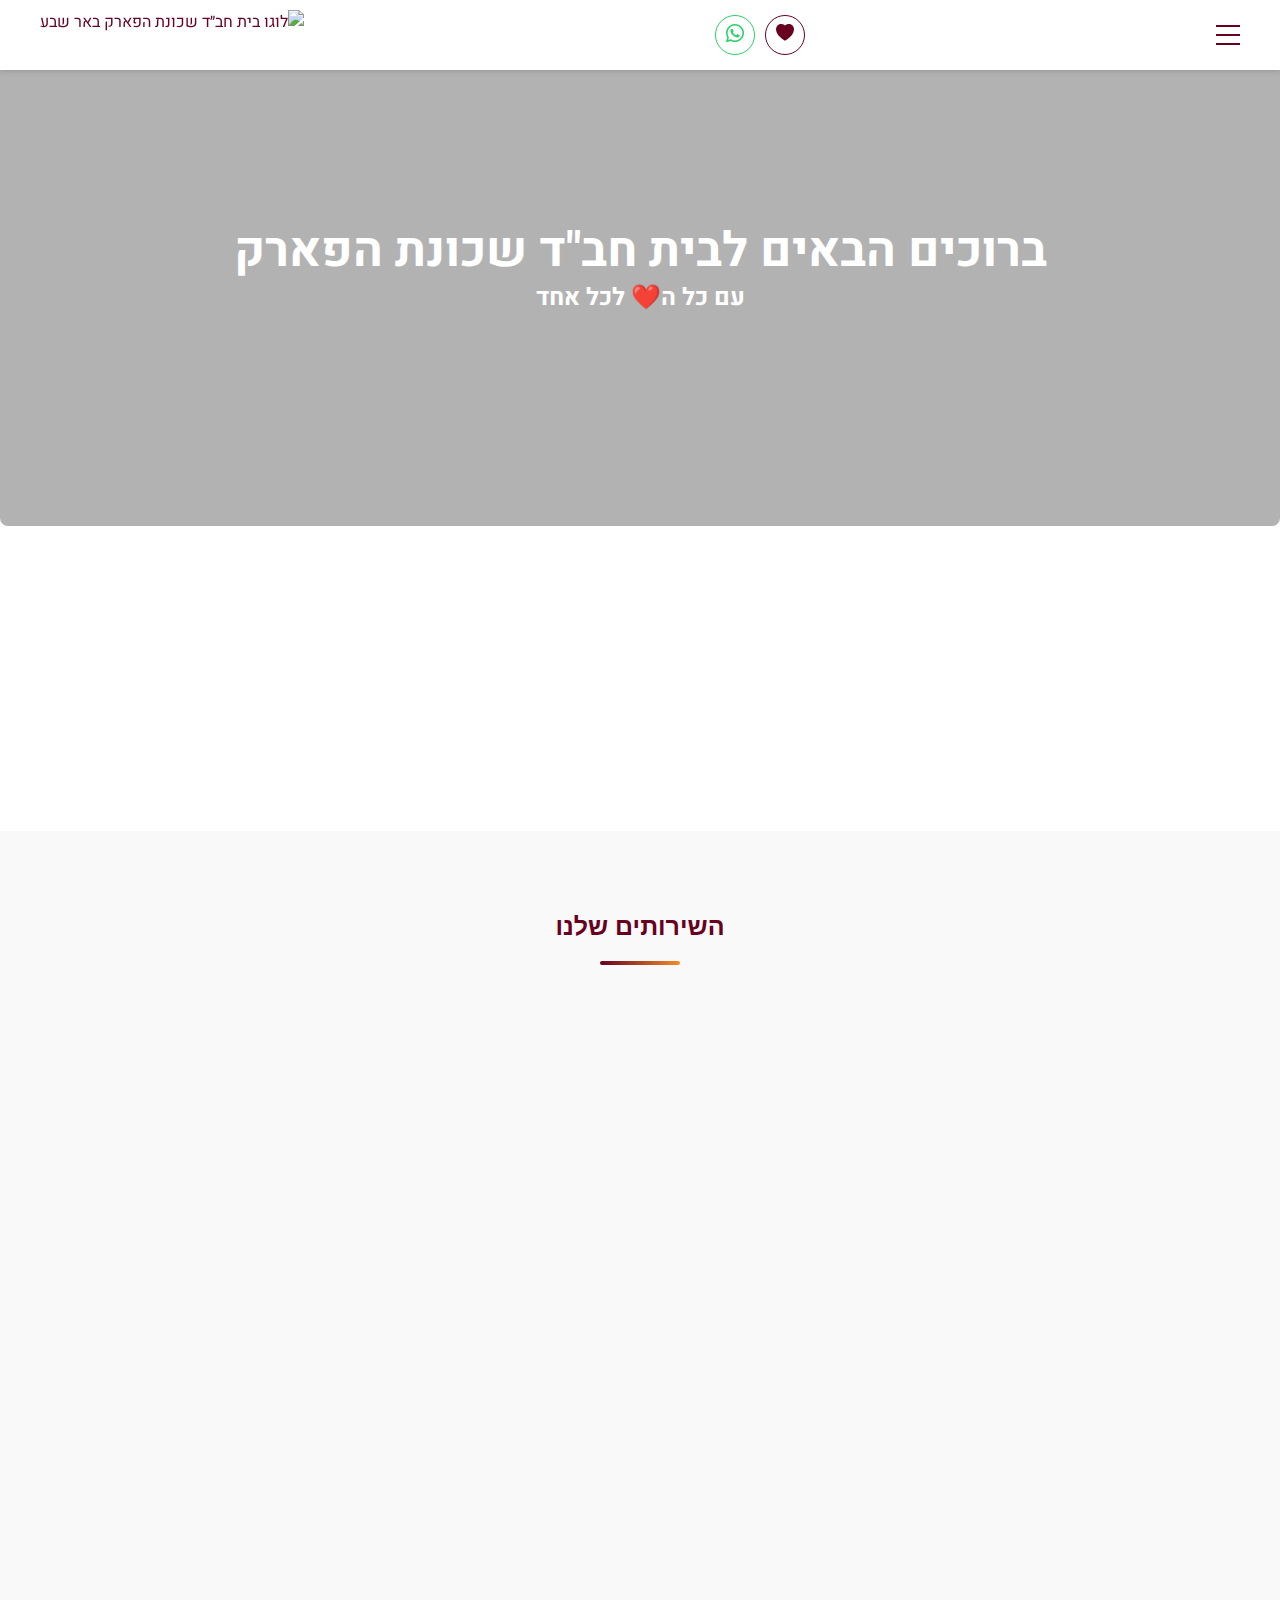
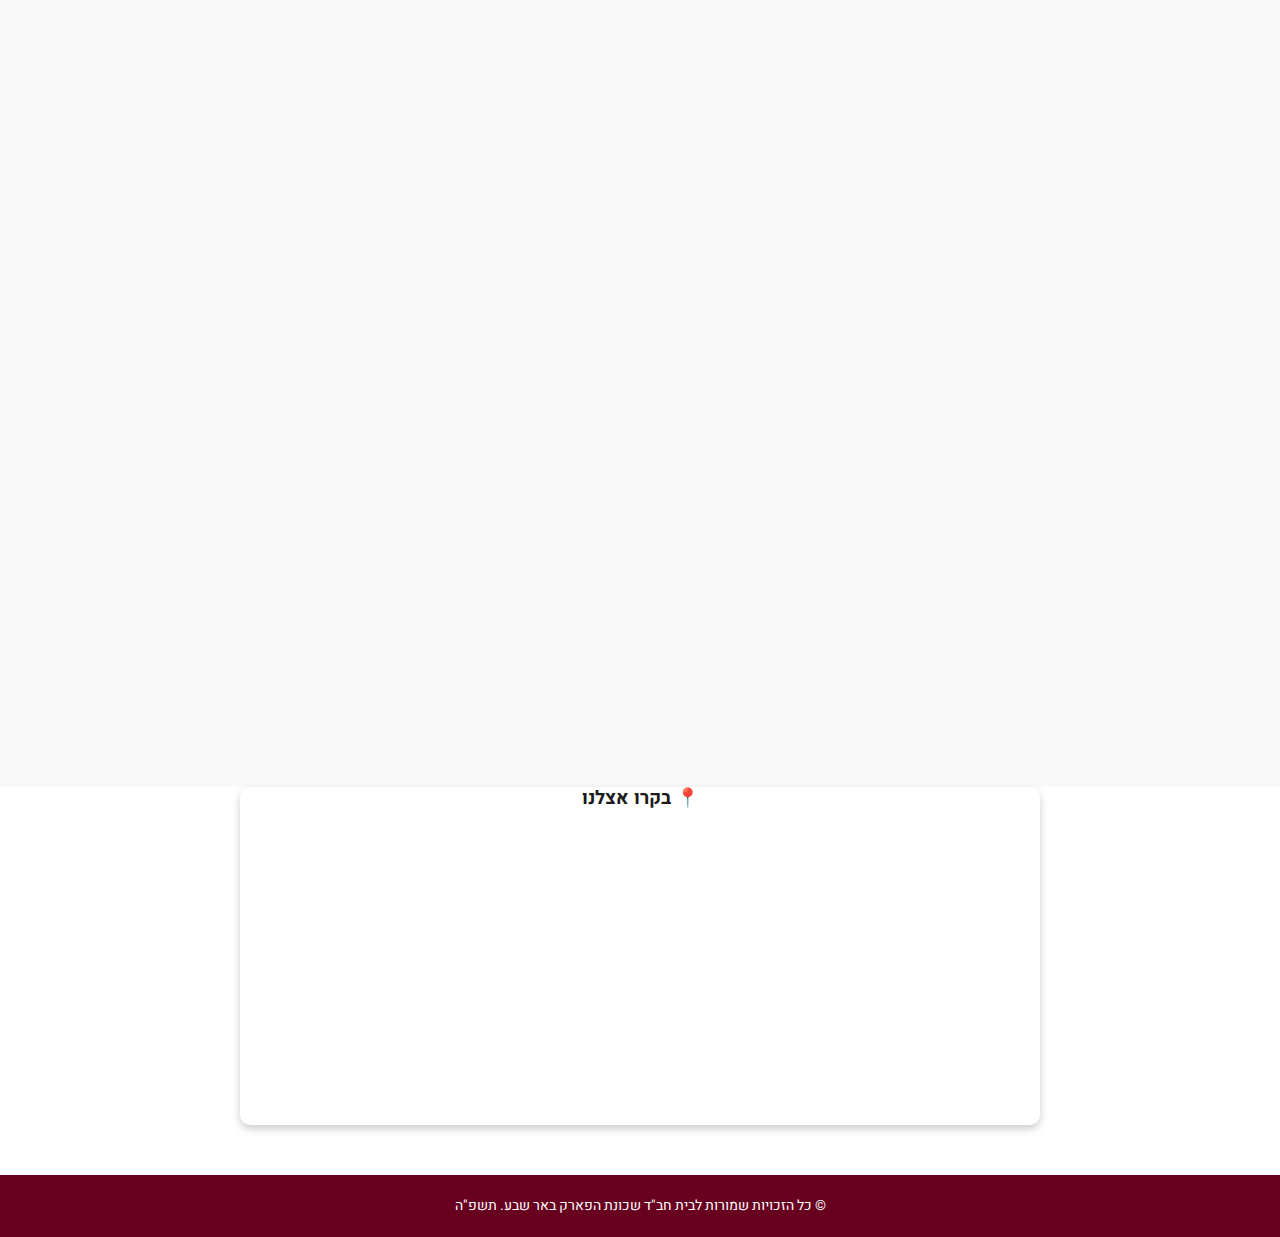
==== index.html @ 52f81f4c "Update index.html" ====
<!DOCTYPE html>
<html lang="he" dir="rtl">
<head>
 <meta charset="UTF-8">
   <! מניעת זום במסך>
 <meta name="viewport" content="width=device-width, initial-scale=1.0, maximum-scale=1.0, user-scalable=no">
    <meta name="viewport" content="width=device-width, initial-scale=1.0">
    <title>בית חב"ד שכונת הפארק באר שבע</title>

   <!-- Open Graph meta tags for social media preview -->
<meta property="og:title" content="בית חב״ד שכונת הפארק">
<meta property="og:description" content="הצטרפו לפעילויות של בית חב״ד שכונת הפארק.">
<meta property="og:image" content="https://drive.google.com/uc?export=view&id=1XW2-8nyJEp10tHEIlPcN3ogsniH0EVhM">
<meta property="og:url" content="https://www.chbapark.org">

<meta property="og:type" content="website">
<link rel="icon" type="image/png" href="https://drive.google.com/uc?export=view&id=1XHDVPcWRcbyX78EOg3Digzhpw8RfYaeX">

<!-- Twitter Card meta tags -->
<meta name="twitter:card" content="summary_large_image">
<meta name="twitter:title" content="בית חב״ד שכונת הפארק">
<meta name="twitter:description" content="הצטרפו לפעילויות ולשירותים של בית חב״ד שכונת הפארק.">
<meta name="twitter:image" content="https://drive.google.com/uc?export=view&id=1XW2-8nyJEp10tHEIlPcN3ogsniH0EVhM">
<meta name="twitter:url" content="https://www.chbapark.org">>

 
    <link rel="icon" href="https://drive.google.com/file/d/1XHDVPcWRcbyX78EOg3Digzhpw8RfYaeX/view?usp=drivesdk">
    
    <!-- גופנים -->
    <link rel="preconnect" href="https://fonts.googleapis.com">
    <link rel="preconnect" href="https://fonts.gstatic.com" crossorigin>
    <link href="https://fonts.googleapis.com/css2?family=Heebo:wght@300;400;500;700&display=swap" rel="stylesheet">
    
    <!-- אייקונים -->
    <link rel="stylesheet" href="https://cdn.jsdelivr.net/npm/bootstrap-icons@1.11.1/font/bootstrap-icons.css">
    
    <!-- CSS -->
    <link rel="stylesheet" href="css/style.css">
<!-- שינוי צבע הניווט בדפדפן -->
<meta name="theme-color" content="#680020">
<meta name="msapplication-navbutton-color" content="#680020">
<meta name="apple-mobile-web-app-status-bar-style" content="#680020">
</head>
<body>
  <!-- הדר -->
<header class="header">
    <div class="header-container">
        <!-- המבורגר (נשאר מצד ימין) -->
        <button class="hamburger-menu" aria-label="תפריט">
            <span></span>
            <span></span>
            <span></span>
        </button>
        
        <!-- תפריט שנפתח -->
        <nav class="main-nav">
            <ul class="nav-menu">
                <li><a href="index.html">דף הבית</a></li>
                <li><a href="about.html">אודות</a></li>
                <li><a href="donate.html">תרומות</a></li>
                <li><a href="contact.html">צור קשר</a></li>
                <li><a href="bar-mitzvah.html">תכנית בר מצווה</a></li>
                <li><a href="synagogue.html">בית כנסת</a></li>
                <li><a href="mezuzah-check.html">בדיקת מזוזות</a></li>
                <li><a href="baby-gift.html">פינוק ליולדת</a></li>
            </ul>
            <div class="nav-overlay"></div>
        </nav>
        
        <!-- אייקוני קישורים (מרכז) -->
        <div class="header-actions">
            <a href="https://app.icount.co.il/m/104dc" class="action-button donate-button" aria-label="תרומה">
                <i class="bi bi-heart-fill"></i>
            </a>
            <a href="https://wa.me/+9720503999262" class="action-button whatsapp-button" aria-label="וואטסאפ">
                <i class="bi bi-whatsapp"></i>
            </a>
        </div>
        
        <!-- לוגו (שמאל) -->
        <a href="index.html" class="logo">
            <img src="https://raw.githubusercontent.com/mendyss/chbapark-website/main/images/logo%20trans.svg" alt="לוגו בית חב״ד שכונת הפארק באר שבע">
        </a>
    </div>
</header>
 
    <main>
       <!-- ======== [START] SLIDER SECTION ======== -->
<section class="slider">
  <!-- קונטיינר השקפים -->
  <div class="slider-container">
    <!-- שקף ראשון (פעיל כברירת מחדל) -->
    <div class="slide active" 
      style="background-image: url('https://raw.githubusercontent.com/mendyss/chbapark-website/main/images/SYN%20Beer%20Sheva-20.jpg');">
    </div>
    
    <!-- שקף שני -->
    <div class="slide" 
      style="background-image: url('https://raw.githubusercontent.com/mendyss/chbapark-website/main/images/synagog.jpg');">
    </div>
    
    <!-- שקף שלישי -->
    <div class="slide" 
      style="background-image: url('https://raw.githubusercontent.com/mendyss/chbapark-website/main/images/376ee636-b873-4aec-b46b-e3f5a3b596c2.JPG');">
    </div>
  </div>

  <!-- טקסט מעל הסליידר (Overlay) -->
  <div class="slider-overlay">
    <h1>ברוכים הבאים לבית חב"ד שכונת הפארק</h1>
    <h2>עם כל ה<span class="heart">❤️</span> לכל אחד</h2>
  </div>
</section>
<!-- ======== [END] SLIDER SECTION ======== -->

<!-- ======== [START] TIMES CARDS SECTION ======== -->
<section class="times-cards container">
  <div class="cards-wrapper">
    
    <!-- כרטיסייה 1: זמני תפילות -->
    <div class="time-card">
      <h3>זמני תפילות</h3>
      <p>שחרית: 06:15</p>
      <p>ערבית: 20:00</p>
    </div>
    
    <!-- כרטיסייה 2: זמני שיעורים -->
    <div class="time-card">
      <h3>זמני שיעורים</h3>
      <p>גמרא: ראשון 20:15</p>
      <p>תניא לנשים: שלישי 20:45</p>
    </div>
    
<div class="time-card">
  <!-- הכותרת תתעדכן אוטומטית בג'אווהסקריפט -->
  <h3 id="shabbatTitle">זמני השבת פרשת ???</h3>
  <p id="candleTime"></p>
  <p id="havdalahTime"></p>
</div>

    <!-- כרטיסייה 3: זמני שבת (סטטית) -->
    <div class="time-card">
      <h3>זמני שבת</h3>
      <p>כניסת שבת: n/a:00</p>
      <p>צאת שבת: n/a:15</p>
    </div>

  </div>
</section>
<!-- ======== [END] TIMES CARDS SECTION ======== -->
        
<!-- תחילת קוד כרטיסיות השירותים -->
<section class="services-section">
  <div class="container">
    <h2 class="section-title">השירותים שלנו</h2>
    <div class="services-grid">
      <!-- בית כנסת -->
      <div class="service-card" data-delay="0">
        <div class="card-icon">
          <i class="bi bi-house-heart-fill"></i>
        </div>
        <h3 class="card-title">בית כנסת</h3>
        <p class="card-description">תפילות ברוח חב"ד, מניין קבוע ואווירה משפחתית חמה לכל אחד ואחת מהקהילה.</p>
        <a href="synagogue.html" class="card-link">פרטים נוספים</a>
      </div>

      <!-- אירועי שיא -->
      <div class="service-card" data-delay="100">
        <div class="card-icon">
          <i class="bi bi-calendar-event-fill"></i>
        </div>
        <h3 class="card-title">אירועי שיא בחגים</h3>
        <p class="card-description">חוויות חגים מיוחדות למשפחה כולה, עם פעילויות, סעודות חג ותכניות לילדים.</p>
        <a href="#" class="card-link">ראו אירועים קרובים</a>
      </div>

      <!-- שיעורי תורה -->
      <div class="service-card" data-delay="200">
        <div class="card-icon">
          <i class="bi bi-book-fill"></i>
        </div>
        <h3 class="card-title">שיעורי תורה</h3>
        <p class="card-description">מגוון שיעורים שבועיים לכל הרמות, הניתנים באווירה פתוחה ומעשירה.</p>
        <a href="#" class="card-link">לוח שיעורים</a>
      </div>

      <!-- בר מצווה -->
      <div class="service-card" data-delay="300">
        <div class="card-icon">
          <i class="bi bi-award-fill"></i>
        </div>
        <h3 class="card-title">הכנה לבר מצווה</h3>
        <p class="card-description">ליווי אישי ומקצועי לקראת היום המיוחד, כולל לימוד קריאה בתורה והנחת תפילין.</p>
        <a href="bar-mitzvah.html" class="card-link">פרטי התכנית</a>
      </div>

      <!-- ערבי נשים -->
      <div class="service-card" data-delay="400">
        <div class="card-icon">
          <i class="bi bi-people-fill"></i>
        </div>
        <h3 class="card-title">ערבי נשים</h3>
        <p class="card-description">פעילויות וסדנאות מיוחדות לנשים, לחיזוק הקשר החברתי והרוחני בקהילה.</p>
        <a href="#" class="card-link">לפעילויות הקרובות</a>
      </div>

      <!-- סיוע כלכלי -->
      <div class="service-card" data-delay="500">
        <div class="card-icon">
          <i class="bi bi-heart-fill"></i>
        </div>
        <h3 class="card-title">סיוע כלכלי למשפחות</h3>
        <p class="card-description">תמיכה במשפחות נזקקות בסל מזון, מלגות לימודים ועזרה בהוצאות מיוחדות.</p>
        <a href="#" class="card-link">איך לקבל או לתרום</a>
      </div>

      <!-- רב עד הבית -->
      <div class="service-card" data-delay="600">
        <div class="card-icon">
          <i class="bi bi-house-door-fill"></i>
        </div>
        <h3 class="card-title">רב עד הבית</h3>
        <p class="card-description">שירות ביקורי בית בכל מעגל החיים - מברית, בר מצווה ועד אירועי אבל ושמחה.</p>
        <a href="#" class="card-link">תיאום ביקור</a>
      </div>

      <!-- בדיקת מזוזות -->
      <div class="service-card" data-delay="700">
        <div class="card-icon">
          <i class="bi bi-shield-fill-check"></i>
        </div>
        <h3 class="card-title">בדיקת ומכירת תפילין ומזוזות</h3>
        <p class="card-description">שירות מקצועי לבדיקת כשרות מזוזות ותפילין, וייעוץ ברכישת חדשים.</p>
        <a href="mezuzah-check.html" class="card-link">תיאום בדיקה</a>
      </div>

      <!-- פינוק ליולדת -->
      <div class="service-card" data-delay="800">
        <div class="card-icon">
          <i class="bi bi-gift-fill"></i>
        </div>
        <h3 class="card-title">פינוק ליולדת</h3>
        <p class="card-description">מיזם קהילתי לשמח יולדות חדשות עם מארז פינוקים ביתי ותמיכה בימים הראשונים.</p>
        <a href="baby-gift.html" class="card-link">פרטים והרשמה</a>
      </div>

      <!-- פעילות במוסדות חינוך -->
      <div class="service-card" data-delay="900">
        <div class="card-icon">
          <i class="bi bi-mortarboard-fill"></i>
        </div>
        <h3 class="card-title">פעילות במוסדות חינוך</h3>
        <p class="card-description">פעילויות חגים, שיעורים ותכניות מיוחדות בבתי ספר וגני ילדים באזור.</p>
        <a href="#" class="card-link">לתיאום ביקור</a>
      </div>

      <!-- קייטנת חב"ד -->
      <div class="service-card" data-delay="1000">
        <div class="card-icon">
          <i class="bi bi-sun-fill"></i>
        </div>
        <h3 class="card-title">קייטנת חב"ד בקיץ</h3>
        <p class="card-description">קייטנה ערכית ומהנה לילדים בחופשת הקיץ, עם פעילויות, טיולים ולימוד בכיף.</p>
        <a href="#" class="card-link">מידע והרשמה</a>
      </div>
    </div>
  </div>
</section>
<!-- סיום קוד כרטיסיות השירותים -->

<!-- מפת גוגל מעוצבת -->
<div class="map-container">
    <h3 style="margin-bottom: 10px;">📍 בקרו אצלנו</h3>
    <iframe 
        src="https://www.google.com/maps/embed?pb=!1m18!1m12!1m3!1d3411.6667747627944!2d34.81854042578266!3d31.229960161435063!2m3!1f0!2f0!3f0!3m2!1i1024!2i768!4f13.1!3m3!1m2!1s0x1502663283b1bd69%3A0x1d63157eb249ae8c!2z16DXl9ecINeT15zXmdeV16ogMTYsINeR15DXqCDXqdeR16I!5e0!3m2!1siw!2sil!4v1739790643242!5m2!1siw!2sil" 
        width="90%" height="34vh" 
        style="border:0; border-radius: 10px;" 
        allowfullscreen="" loading="lazy" 
        referrerpolicy="no-referrer-when-downgrade">
    </iframe>
</div>

<!-- CSS לעיצוב -->
<style>
    .map-container {
        max-width: 800px;
        margin: auto;
        text-align: center;
        border-radius: 10px;
        overflow: hidden;
        box-shadow: 0px 4px 8px rgba(0, 0, 0, 0.2);
    }
    .map-container iframe {
        height: 33vh; /* שליש מסך */
    }
</style>

    <!-- פוטר -->
    <footer class="footer">
        <div class="footer-content">
            <p class="copyright">© כל הזכויות שמורות לבית חב"ד שכונת הפארק באר שבע. תשפ"ה</p>
        </div>
    </footer>

    <!-- JavaScript -->
    <script src="js/script.js"></script>
</body>
</html>
---- css/style.css ----
/* === בסיס === */
:root {
    /* צבעי המותג */
    --color-primary: rgb(104, 0, 32); /* PANTONE 7421 C - אדום יין */
    --color-secondary: rgb(245, 140, 40); /* PANTONE 716 C - כתום */
    --color-white: #ffffff;
    --color-black: #1c1c1c;
    --color-gray: #f7f7f7;
    --color-gray-dark: #555555;
    --color-whatsapp: #25D366;

    /* משתנים נוספים */
    --border-radius: 8px;
    --shadow: 0 4px 6px rgba(0, 0, 0, 0.05), 0 1px 3px rgba(0, 0, 0, 0.1);
    --transition: all 0.3s ease;
}

@font-face {
    font-family: 'FB Hachaluzim';
    src: url('../fonts/FBHachaluzim-Regular.otf') format('opentype');
    font-weight: normal;
    font-style: normal;
    font-display: swap;
}

* {
    margin: 0;
    padding: 0;
    box-sizing: border-box;
}

html {
    font-size: 62.5%; /* 1rem = 10px */
    scroll-behavior: smooth;
}

body {
    font-family: 'Heebo', sans-serif;
    font-size: 1.6rem;
    line-height: 1.6;
    color: var(--color-black);
    background-color: var(--color-white);
    overflow-x: hidden;
    direction: rtl;
}

h1, h2, h3, h4, h5, h6 {
    font-family: 'FB Hachaluzim', 'Heebo', sans-serif;
    font-weight: 700;
    line-height: 1.2;
    margin-bottom: 1.5rem;
}

a {
    text-decoration: none;
    color: var(--color-primary);
    transition: var(--transition);
}

a:hover {
    color: var(--color-secondary);
}

img {
    max-width: 100%;
    height: auto;
    display: block;
}

ul {
    list-style: none;
}

.container {
    width: 100%;
    max-width: 1200px;
    margin: 0 auto;
    padding: 0 2rem;
}

/* === הדר === */
.header {
    position: fixed;
    top: 0;
    left: 0;
    right: 0;
    width: 100%;
    background-color: var(--color-white);
    box-shadow: var(--shadow);
    z-index: 1000;
    transition: var(--transition);
}

.header-container {
    display: flex;
    justify-content: space-between;
    align-items: center;
    height: 7rem;
    padding: 0 2rem;
}

/* לוגו */
.logo {
    position: relative;
    z-index: 1002;
}

.logo img {
    height: 5rem;
    width: auto;
}

/* המבורגר */
.hamburger-menu {
    display: flex;
    flex-direction: column;
    justify-content: space-between;
    width: 2.4rem;
    height: 2rem;
    background: transparent;
    border: none;
    cursor: pointer;
    padding: 0;
    z-index: 1002;
    order: -1; /* מעביר את ההמבורגר לצד ימין */
}

.hamburger-menu span {
    width: 100%;
    height: 2px;
    background-color: var(--color-primary);
    transition: var(--transition);
}

.hamburger-menu.active span:nth-child(1) {
    transform: translateY(9px) rotate(45deg);
}

.hamburger-menu.active span:nth-child(2) {
    opacity: 0;
}

.hamburger-menu.active span:nth-child(3) {
    transform: translateY(-9px) rotate(-45deg);
}

/* תפריט ניווט */
.main-nav {
    position: fixed;
    top: 0;
    right: -100%;
    width: 100%;
    height: 100vh;
    background-color: rgba(255, 255, 255, 0.95);
    transition: var(--transition);
    z-index: 1001;
    display: flex;
    align-items: center;
    justify-content: center;
}

.main-nav.active {
    right: 0;
}

.nav-menu {
    display: flex;
    flex-direction: column;
    align-items: center;
    gap: 2rem;
    z-index: 2;
}

.nav-menu li a {
    font-size: 2.2rem;
    font-weight: 500;
    color: var(--color-primary);
    display: inline-block;
    padding: 1rem 2rem;
    border: 1px solid transparent;
    border-radius: var(--border-radius);
    transition: var(--transition);
}

.nav-menu li a:hover {
    border-color: var(--color-primary);
    background-color: rgba(104, 0, 32, 0.05);
}

/* כפתורי פעולה */
.header-actions {
    display: flex;
    align-items: center;
    gap: 1rem;
}

.action-button {
    display: flex;
    align-items: center;
    justify-content: center;
    width: 4rem;
    height: 4rem;
    border-radius: 50%;
    /* רקע שקוף ומסגרת דקה כברירת מחדל */
    background-color: transparent;
    color: var(--color-white);
    font-size: 1.8rem;
    border: 1px solid currentColor; /* במקום סתם border: 1px solid */
    transition: var(--transition);
}

/* תרומה – קו בורדו כברירת מחדל */
.donate-button {
    background-color: transparent;         /* שקוף כברירת מחדל */
    border-color: var(--color-primary);    /* המסגרת בבורדו */
    color: var(--color-primary);           /* טקסט ומסגרת באותו צבע */
}

/* במעבר עכבר נשאר שקוף (אין מילוי) */
.donate-button:hover {
    background-color: transparent;
    color: var(--color-primary);
}

/* בלחיצה (active) הכפתור מתמלא בצבע */
.donate-button:active {
    background-color: var(--color-primary);
    color: var(--color-white);
}

/* וואטסאפ – קו ירוק כברירת מחדל */
.whatsapp-button {
    background-color: transparent;         
    border-color: var(--color-whatsapp);   
    color: var(--color-whatsapp);          
}

/* מעבר עכבר נשאר שקוף */
.whatsapp-button:hover {
    background-color: transparent;
    color: var(--color-whatsapp);
}

/* בלחיצה (active) הכפתור מתמלא בירוק */
.whatsapp-button:active {
    background-color: var(--color-whatsapp);
    color: var(--color-white);
}


/* === מדיה קווריז === */
@media screen and (min-width: 768px) {
    .hero-placeholder h1 {
        font-size: 4.8rem;
    }
    
    .hero-placeholder p {
        font-size: 2.4rem;
    }
}

@media screen and (min-width: 1024px) {
    .header-container {
        padding: 0 4rem;
    }
    
    .nav-menu li a {
        font-size: 1.8rem;
    }
}

/* ======== [START] SLIDER STYLES ======== */
.slider {
  position: relative;
  overflow: hidden;
  margin-bottom: 2rem; /* רווח בין הסליידר לתוכן הבא */
}

/* קונטיינר שמחזיק את השקפים */
.slider-container {
  position: relative;
  width: 100%;
  height: 500px; /* קבע כאן את גובה הסליידר לפי הצורך */
}

/* כל שקף (תמונה) */
.slide {
  position: absolute;
  top: 0;
  left: 0;
  width: 100%;
  height: 100%;
  background-size: cover;
  background-position: center;
  opacity: 0;
  transition: opacity 1s ease-in-out;
  border-radius: 8px; /* פינות מעוגלות */
}

/* השקף הפעיל */
.slide.active {
  opacity: 1;
}

/* שכבת כהות עדינה על כל הסליידר */
.slider::before {
  content: "";
  position: absolute;
  top: 0;
  left: 0;
  width: 100%;
  height: 100%;
  background: rgba(0, 0, 0, 0.3);
  z-index: 1;
  border-radius: 8px;
}

/* טקסט (Overlay) מעל הסליידר */
.slider-overlay {
  position: absolute;
  top: 0;
  left: 0;
  width: 100%;
  height: 100%;
  z-index: 2; /* מעל ה-overlay הכהה */
  display: flex;
  flex-direction: column;
  justify-content: center; /* למקם אנכית באמצע */
  align-items: center;     /* למקם אופקית באמצע */
  text-align: center;
  color: #fff;
  padding: 1rem;
}

/* כותרות בסליידר - ניתן להתאים גדלים */
.slider-overlay h1 {
  font-size: 4.8rem;
  margin-bottom: 0.4rem;
}

.slider-overlay h2 {
  font-size: 2.4rem;
}
/* ======== [END] SLIDER STYLES ======== */

/* ======== [START] TIMES CARDS SECTION ======== */

/* .times-cards משמשת כ"container" עם רוחב מקסימלי */
.times-cards {
    width: 100%;
    max-width: 1140px; /* רוחב מקסימלי (בדומה ל־Bootstrap) */
    margin: 40px auto; /* מרכז את התוכן (auto) */
    padding: 10px 20px; /* רווח אופקי משני הצדדים */

    height: 25vh;       /* גובה כ ~26% מהמסך */
    direction: rtl;
    position: relative;
    overflow: hidden;
}

/* עוטף הכרטיסיות */
.cards-wrapper {
    display: flex;
    gap: 20px;
    overflow-x: auto;
    scroll-behavior: smooth;

    /* אין margin שלילי יותר */
    margin: 0;
    padding: 10px 5px 5px;
    position: relative;

    /* פס גלילה עדין */
    scrollbar-width: thin; /* Firefox */
}

/* עיצוב פס גלילה ב-WebKit (Chrome/Edge/Safari) */
.cards-wrapper::-webkit-scrollbar {
    height: 6px; /* גובה פס הגלילה */
    background: #f1f1f1; /* רקע אפור בהיר */
}
.cards-wrapper::-webkit-scrollbar-thumb {
    background: #ccc; /* צבע האגודל של הפס */
    border-radius: 3px;
}

/* כרטיסיות בודדות */
.time-card {
    background-color: #fff;
    min-width: 280px;
    padding: 20px 15px;
    border-radius: 12px;
    box-shadow: 0 5px 15px rgba(0, 0, 0, 0.08);
    text-align: center;
    transition: all 0.4s ease;
    border: 1px solid #eaeaea;
    position: relative;
    overflow: hidden;

    transform: translateY(0);
    animation: fadeInUp 0.8s ease forwards;
    opacity: 0;
}

/* אנימציית כניסה בהדרגה */
.time-card:nth-child(1) { animation-delay: 0.1s; }
.time-card:nth-child(2) { animation-delay: 0.2s; }
.time-card:nth-child(3) { animation-delay: 0.3s; }
.time-card:nth-child(4) { animation-delay: 0.4s; }

.time-card::before {
    content: '';
    position: absolute;
    top: 0;
    right: 0;
    width: 5px;
    height: 0;
    background: linear-gradient(to bottom, #680020, #f58c28); /* אדום יין לכתום */
    transition: height 0.4s ease;
}

/* אפקט ריחוף */
.time-card:hover {
    transform: translateY(-5px);
    box-shadow: 0 10px 30px rgba(0, 0, 0, 0.1);
}
.time-card:hover::before {
    height: 100%;
}

/* כותרת הכרטיסיה */
.time-card h3 {
    font-family: 'FB Hachaluzim', sans-serif;
    font-size: 1.8rem; /* טקסט גדול יותר */
    margin-bottom: 20px;
    color: #680020; /* אדום יין */
    position: relative;
    padding-bottom: 12px;
}

/* קו מעוצב מתחת לכותרת */
.time-card h3::after {
    content: '';
    position: absolute;
    bottom: 0;
    left: 50%;
    transform: translateX(-50%);
    width: 50px;
    height: 3px;
    background: linear-gradient(to right, #680020, #f58c28);
    border-radius: 2px;
}

/* טקסט בכרטיסיה - גודל גדול יותר */
.time-card p {
    color: #555;
    font-size: 5.1rem;
    margin-bottom: 12px;
    line-height: 1.3;
    direction: rtl;
}
.time-card p:last-child {
    margin-bottom: 0;
}


/* אנימציית Fade-In-Up */
@keyframes fadeInUp {
    from {
        opacity: 0;
        transform: translateY(20px);
    }
    to {
        opacity: 1;
        transform: translateY(0);
    }
}

/* רספונסיביות */
@media (max-width: 768px) {
    .time-card {
        min-width: 240px;
        padding: 20px 15px;
    }
    
    .time-card h3 {
        font-size: 1.6rem;
    }
    
    .time-card p {
        font-size: 1.1rem;
    }
}

@media (max-width: 480px) {
    .time-card {
        min-width: 220px;
    }
    
    .cards-wrapper {
        gap: 15px;
    }
}

@media (min-width: 1200px) {
    .times-cards {
        /* שמרנו max-width 1140px למבנה הקיים */
    }
}
/* ======== [END] TIMES CARDS SECTION ======== */


/* סגנון כרטיסיות השירותים */
.services-section {
    padding: 80px 0;
    background-color: #f9f9f9;
}

.section-title {
    text-align: center;
    font-family: 'FB Hachaluzim', sans-serif;
    color: #680020; /* אדום יין */
    margin-bottom: 50px;
    font-size: 2.5rem;
    position: relative;
}

.section-title:after {
    content: "";
    display: block;
    width: 80px;
    height: 4px;
    background: linear-gradient(to right, #680020, #f58c28); /* אדום יין לכתום */
    margin: 20px auto 0;
    border-radius: 2px;
}

.services-grid {
    display: grid;
    grid-template-columns: repeat(auto-fill, minmax(280px, 1fr));
    gap: 30px;
    max-width: 1400px;
    margin: 0 auto;
}

.service-card {
    background-color: #fff;
    border-radius: 12px;
    padding: 30px 25px;
    text-align: center;
    box-shadow: 0 5px 20px rgba(0, 0, 0, 0.05);
    transition: all 0.4s ease;
    border: 1px solid #eaeaea;
    position: relative;
    overflow: hidden;
    opacity: 0;
    transform: translateY(20px);
    height: 100%;
    display: flex;
    flex-direction: column;
}

.service-card::before {
    content: '';
    position: absolute;
    top: 0;
    left: 0;
    width: 5px;
    height: 0;
    background: linear-gradient(to bottom, #680020, #f58c28); /* אדום יין לכתום */
    transition: height 0.4s ease;
}

.service-card:hover {
    transform: translateY(-5px);
    box-shadow: 0 10px 30px rgba(0, 0, 0, 0.1);
}

.service-card:hover::before {
    height: 100%;
}

.card-icon {
    margin-bottom: 20px;
    position: relative;
    width: 80px;
    height: 80px;
    display: flex;
    align-items: center;
    justify-content: center;
    margin: 0 auto 20px;
    border-radius: 50%;
    background-color: #fff;
    transition: all 0.3s ease;
}

.card-icon i {
    font-size: 45px;
    color: #f58c28; /* כתום */
    transition: all 0.3s ease;
}

.service-card:hover .card-icon i {
    color: #680020; /* אדום יין */
    transform: scale(1.1);
}

.card-title {
    font-family: 'FB Hachaluzim', sans-serif;
    font-size: 1.4rem;
    margin-bottom: 15px;
    color: #680020; /* אדום יין */
    transition: all 0.3s ease;
}

.card-description {
    color: #666;
    font-size: 16px;
    line-height: 1.6;
    margin-bottom: 20px;
    flex-grow: 1;
}

.card-link {
    display: inline-block;
    color: #f58c28; /* כתום */
    font-weight: 600;
    text-decoration: none;
    transition: all 0.3s ease;
    padding: 5px 0;
    position: relative;
}

.card-link::after {
    content: '';
    position: absolute;
    width: 0;
    height: 2px;
    bottom: 0;
    left: 0;
    background-color: #680020; /* אדום יין */
    transition: width 0.3s ease;
}

.service-card:hover .card-link {
    color: #680020; /* אדום יין */
}

.service-card:hover .card-link::after {
    width: 100%;
}

/* אנימציית פעימה למספרים או אייקונים */
@keyframes pulse {
    0% { transform: scale(1); }
    50% { transform: scale(1.05); }
    100% { transform: scale(1); }
}

/* רספונסיביות */
@media (max-width: 1200px) {
    .services-grid {
        grid-template-columns: repeat(auto-fill, minmax(250px, 1fr));
    }
}

@media (max-width: 768px) {
    .services-grid {
        grid-template-columns: repeat(auto-fill, minmax(220px, 1fr));
        gap: 20px;
    }
    
    .service-card {
        padding: 25px 20px;
    }
    
    .card-icon {
        width: 70px;
        height: 70px;
    }
    
    .card-icon i {
        font-size: 32px;
    }
    
    .card-title {
        font-size: 1.2rem;
    }
}

@media (max-width: 480px) {
    .services-grid {
        grid-template-columns: 1fr;
    }
    
    .service-card {
        max-width: 320px;
        margin: 0 auto;
    }
}


/* === פוטר === */
.footer {
    background-color: var(--color-primary);
    color: var(--color-white);
    padding: 2rem 0;
    margin-top: 5rem;
}

.footer-content {
    text-align: center;
}

.copyright {
    font-size: 1.4rem;
}
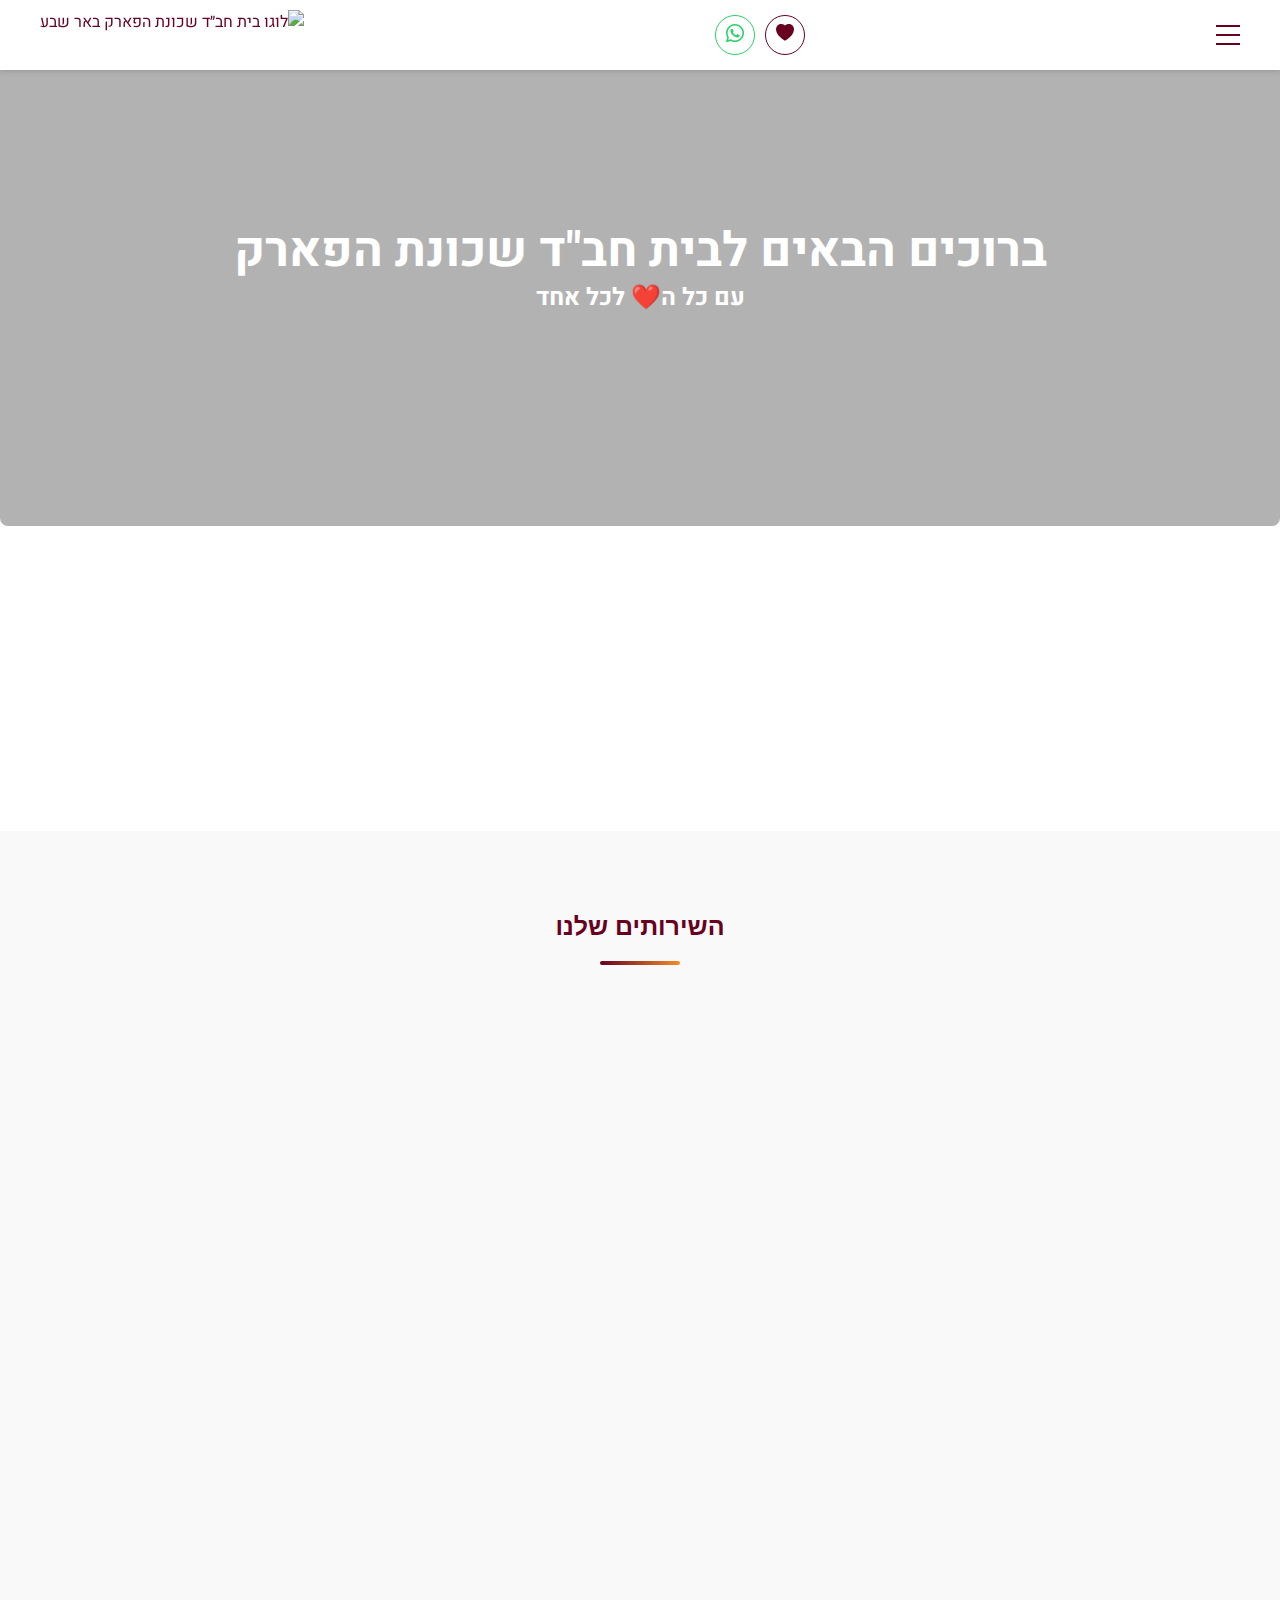
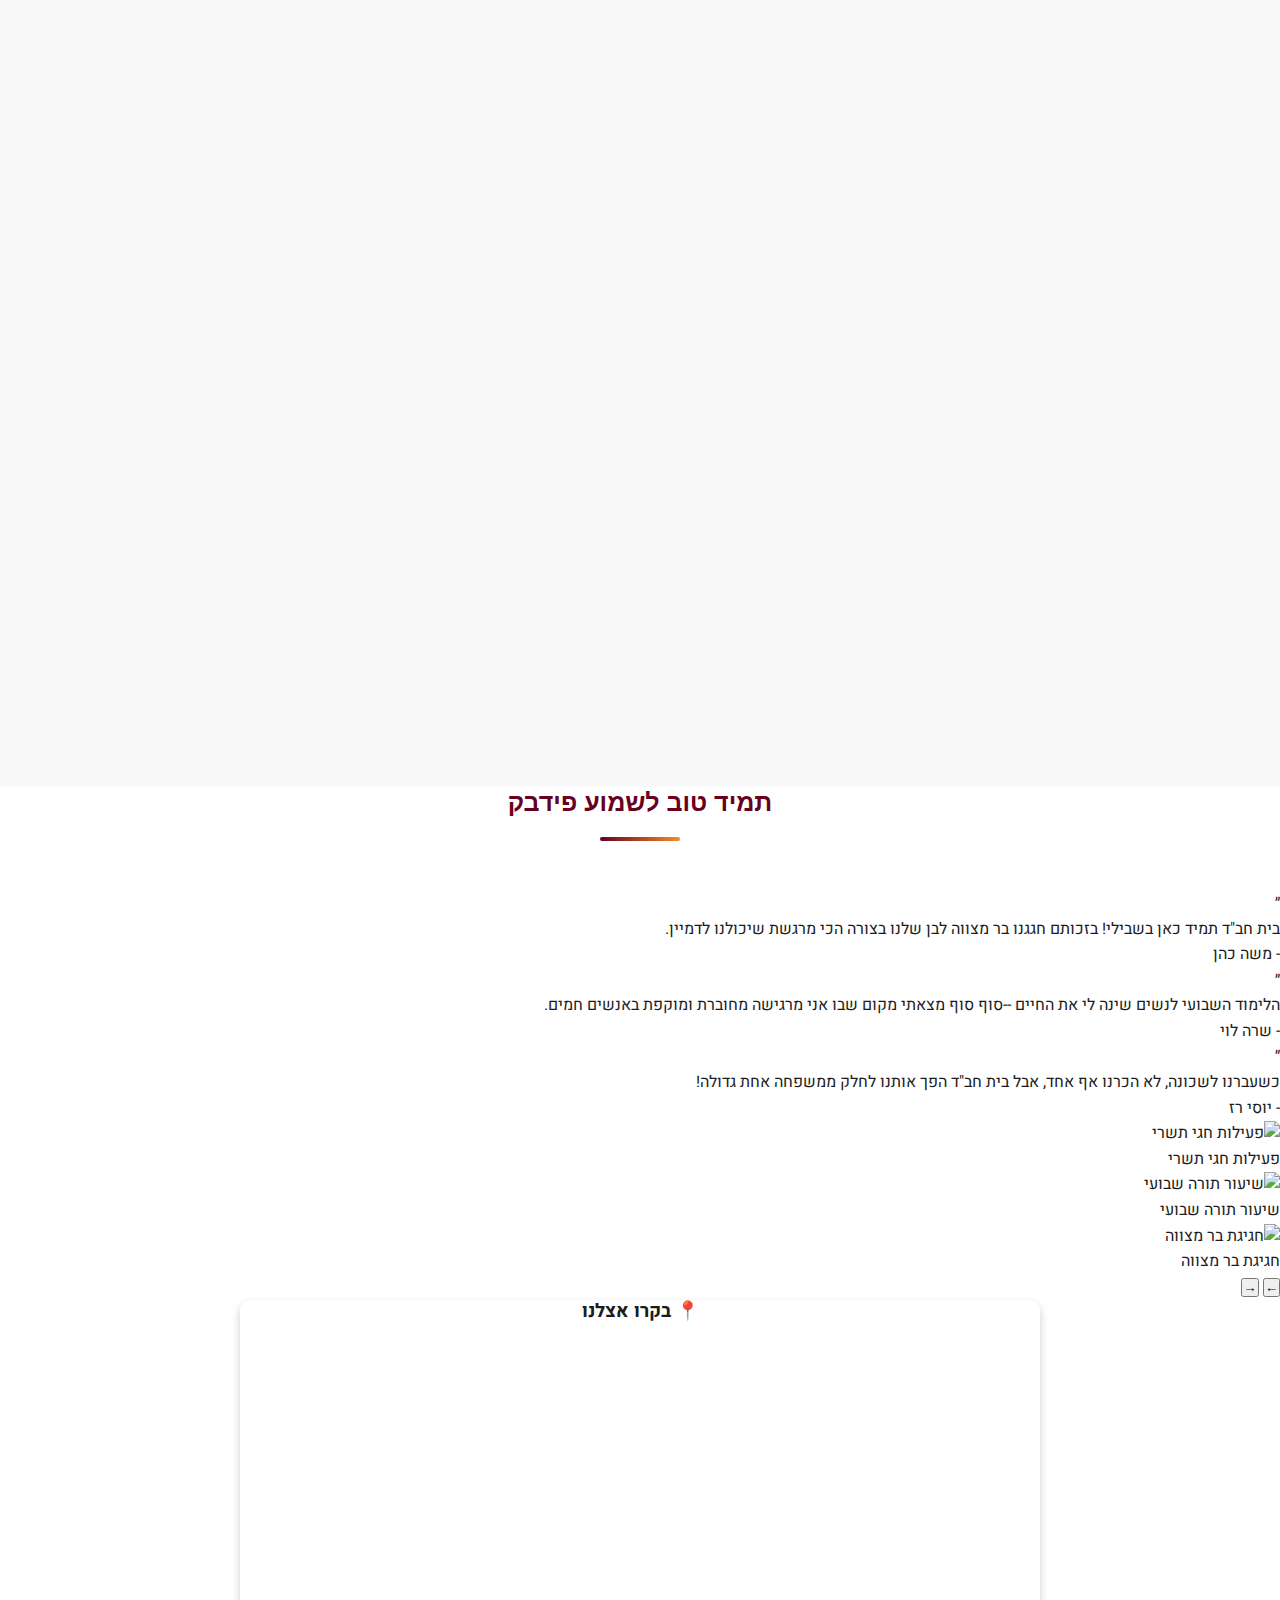
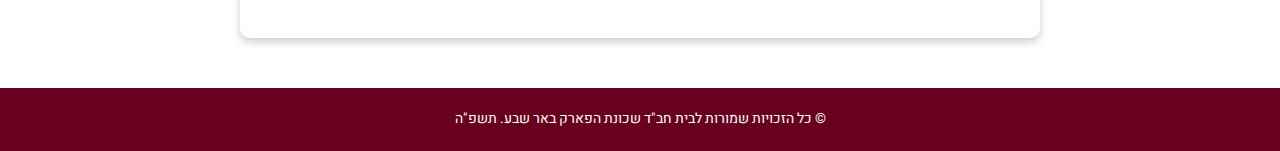
==== commit cf598cd6: "Update index.html הוספת עליון וקרוסה לתמונות" ====
--- a/index.html
+++ b/index.html
@@ -268,6 +268,53 @@
 </section>
 <!-- סיום קוד כרטיסיות השירותים -->
 
+<!-- HTML לסקשן העדויות - להוסיף לקובץ index.html -->
+<section class="testimonials-section">
+    <h2 class="section-title">תמיד טוב לשמוע פידבק</h2>
+    <div class="testimonials-container">
+        <div class="testimonials-track">
+            <div class="testimonial-card">
+                <div class="quote-icon">״</div>
+                <p class="testimonial-text">בית חב"ד תמיד כאן בשבילי! בזכותם חגגנו בר מצווה לבן שלנו בצורה הכי מרגשת שיכולנו לדמיין.</p>
+                <p class="testimonial-author">- משה כהן</p>
+            </div>
+            <div class="testimonial-card">
+                <div class="quote-icon">״</div>
+                <p class="testimonial-text">הלימוד השבועי לנשים שינה לי את החיים --סוף סוף מצאתי מקום שבו אני מרגישה מחוברת ומוקפת באנשים חמים.</p>
+                <p class="testimonial-author">- שרה לוי</p>
+            </div>
+            <div class="testimonial-card">
+                <div class="quote-icon">״</div>
+                <p class="testimonial-text">כשעברנו לשכונה, לא הכרנו אף אחד, אבל בית חב"ד הפך אותנו לחלק ממשפחה אחת גדולה!</p>
+                <p class="testimonial-author">- יוסי רז</p>
+            </div>
+        </div>
+    </div>
+</section>
+
+<!-- HTML לקרוסלת התמונות - להוסיף לקובץ index.html -->
+<section class="gallery-section">
+    <div class="gallery-container">
+        <div class="gallery-track">
+            <div class="gallery-item">
+                <img src="images/image1.jpg" alt="פעילות חגי תשרי">
+                <div class="image-caption">פעילות חגי תשרי</div>
+            </div>
+            <div class="gallery-item">
+                <img src="images/image2.jpg" alt="שיעור תורה שבועי">
+                <div class="image-caption">שיעור תורה שבועי</div>
+            </div>
+            <div class="gallery-item">
+                <img src="images/image3.jpg" alt="חגיגת בר מצווה">
+                <div class="image-caption">חגיגת בר מצווה</div>
+            </div>
+        </div>
+        <button class="gallery-nav prev">←</button>
+        <button class="gallery-nav next">→</button>
+        <div class="gallery-dots"></div>
+    </div>
+</section>
+
 <!-- מפת גוגל מעוצבת -->
 <div class="map-container">
     <h3 style="margin-bottom: 10px;">📍 בקרו אצלנו</h3>
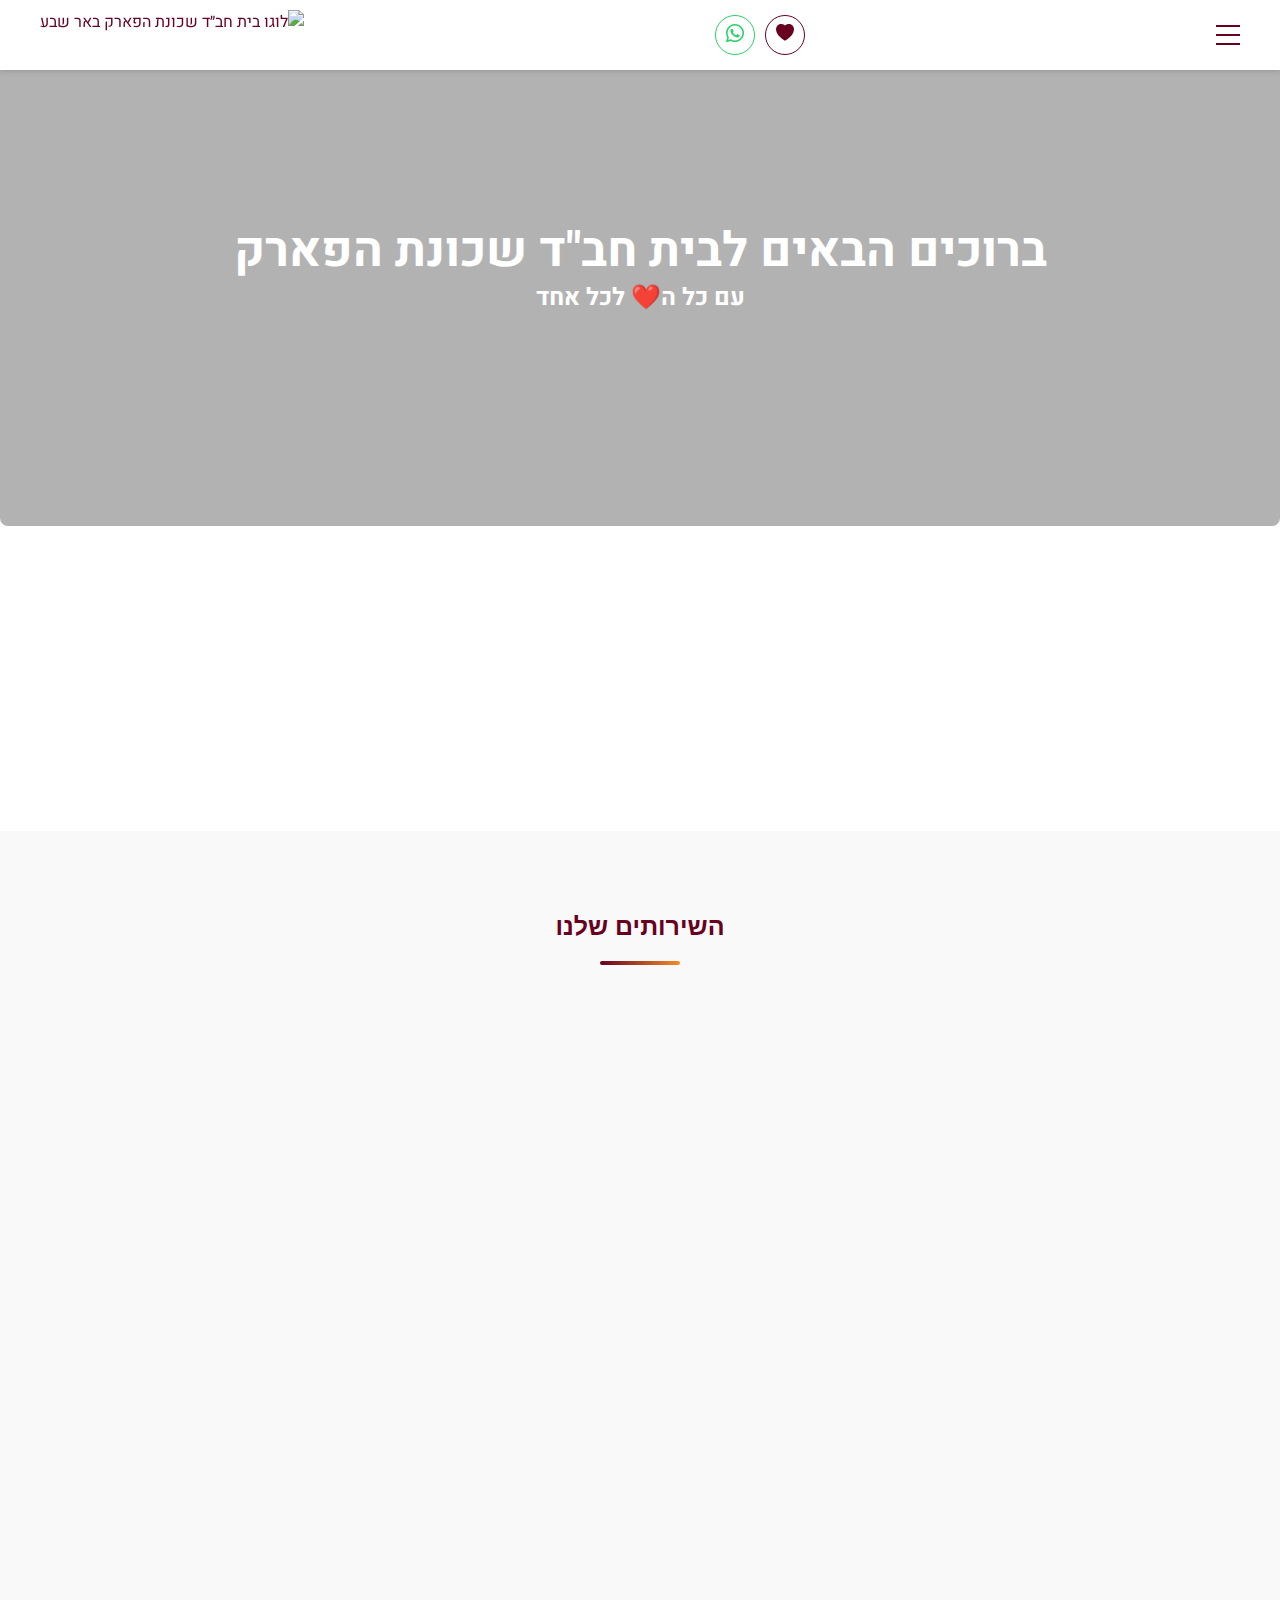
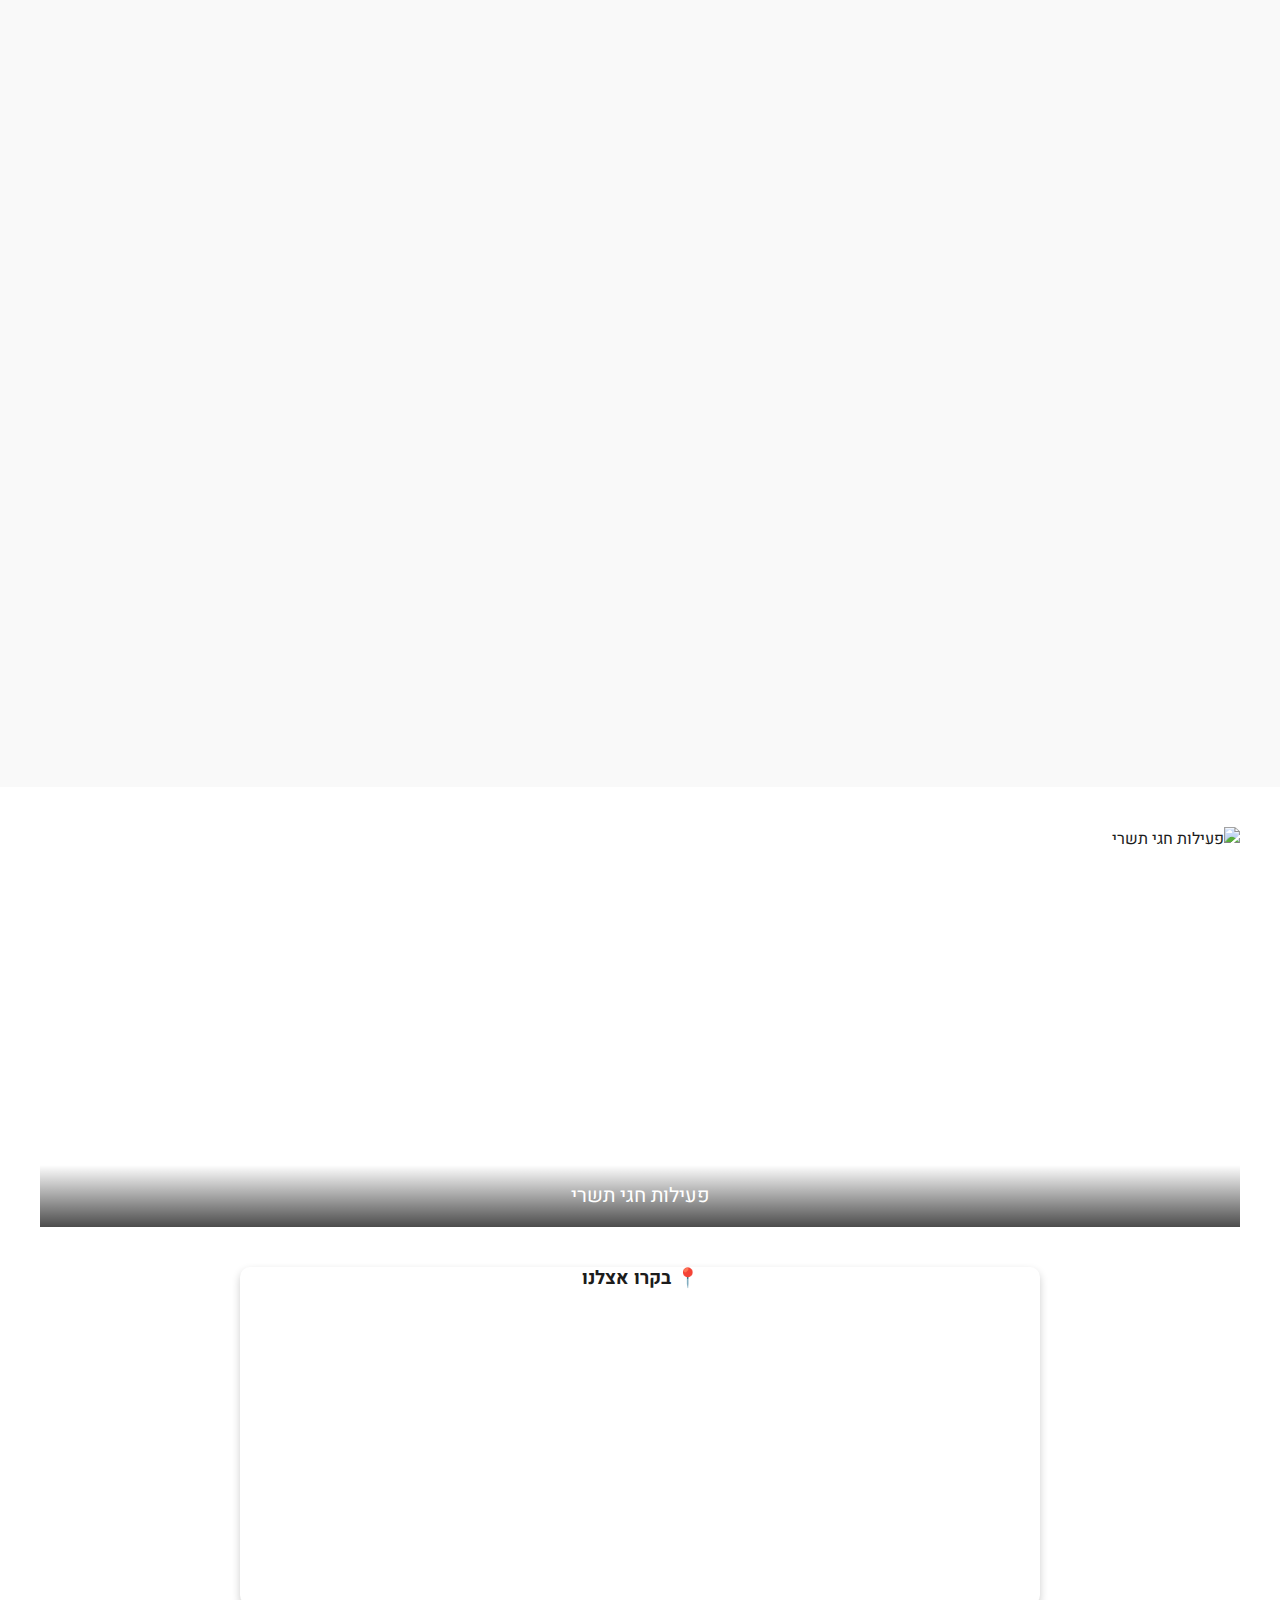
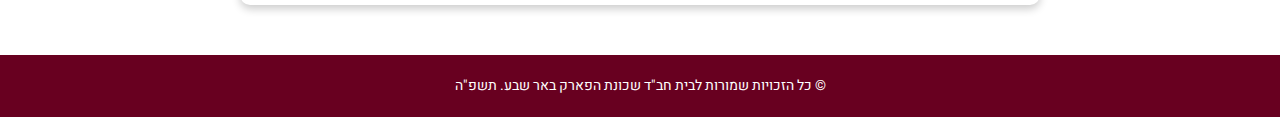
==== commit 0fd85ee3: "Update index.html" ====
--- a/index.html
+++ b/index.html
@@ -268,50 +268,23 @@
 </section>
 <!-- סיום קוד כרטיסיות השירותים -->
 
-<!-- HTML לסקשן העדויות - להוסיף לקובץ index.html -->
-<section class="testimonials-section">
-    <h2 class="section-title">תמיד טוב לשמוע פידבק</h2>
-    <div class="testimonials-container">
-        <div class="testimonials-track">
-            <div class="testimonial-card">
-                <div class="quote-icon">״</div>
-                <p class="testimonial-text">בית חב"ד תמיד כאן בשבילי! בזכותם חגגנו בר מצווה לבן שלנו בצורה הכי מרגשת שיכולנו לדמיין.</p>
-                <p class="testimonial-author">- משה כהן</p>
+<!-- gallery.html - להוסיף למקום המתאים ב-index.html -->
+<section class="gallery">
+    <div class="gallery-container">
+        <div class="gallery-wrapper">
+            <div class="gallery-slide">
+                <img src="images/image1.jpg" alt="פעילות חגי תשרי">
+                <div class="slide-caption">פעילות חגי תשרי</div>
             </div>
-            <div class="testimonial-card">
-                <div class="quote-icon">״</div>
-                <p class="testimonial-text">הלימוד השבועי לנשים שינה לי את החיים --סוף סוף מצאתי מקום שבו אני מרגישה מחוברת ומוקפת באנשים חמים.</p>
-                <p class="testimonial-author">- שרה לוי</p>
+            <div class="gallery-slide">
+                <img src="images/image2.jpg" alt="שיעור תורה שבועי">
+                <div class="slide-caption">שיעור תורה שבועי</div>
             </div>
-            <div class="testimonial-card">
-                <div class="quote-icon">״</div>
-                <p class="testimonial-text">כשעברנו לשכונה, לא הכרנו אף אחד, אבל בית חב"ד הפך אותנו לחלק ממשפחה אחת גדולה!</p>
-                <p class="testimonial-author">- יוסי רז</p>
+            <div class="gallery-slide">
+                <img src="images/image3.jpg" alt="חגיגת בר מצווה">
+                <div class="slide-caption">חגיגת בר מצווה</div>
             </div>
         </div>
-    </div>
-</section>
-
-<!-- HTML לקרוסלת התמונות - להוסיף לקובץ index.html -->
-<section class="gallery-section">
-    <div class="gallery-container">
-        <div class="gallery-track">
-            <div class="gallery-item">
-                <img src="images/image1.jpg" alt="פעילות חגי תשרי">
-                <div class="image-caption">פעילות חגי תשרי</div>
-            </div>
-            <div class="gallery-item">
-                <img src="images/image2.jpg" alt="שיעור תורה שבועי">
-                <div class="image-caption">שיעור תורה שבועי</div>
-            </div>
-            <div class="gallery-item">
-                <img src="images/image3.jpg" alt="חגיגת בר מצווה">
-                <div class="image-caption">חגיגת בר מצווה</div>
-            </div>
-        </div>
-        <button class="gallery-nav prev">←</button>
-        <button class="gallery-nav next">→</button>
-        <div class="gallery-dots"></div>
     </div>
 </section>
 
--- a/css/style.css
+++ b/css/style.css
@@ -699,7 +699,47 @@
     }
 }
 
-
+/* gallery */
+.gallery {
+    padding: 40px 0;
+    background: white;
+}
+
+.gallery-container {
+    max-width: 1200px;
+    margin: 0 auto;
+    height: 400px;
+    overflow: hidden;
+}
+
+.gallery-wrapper {
+    display: flex;
+    transition: transform 0.5s ease;
+    height: 100%;
+}
+
+.gallery-slide {
+    flex: 0 0 100%;
+    position: relative;
+}
+
+.gallery-slide img {
+    width: 100%;
+    height: 100%;
+    object-fit: cover;
+}
+
+.slide-caption {
+    position: absolute;
+    bottom: 0;
+    left: 0;
+    right: 0;
+    padding: 15px;
+    background: linear-gradient(transparent, rgba(0,0,0,0.7));
+    color: white;
+    text-align: center;
+    font-size: 20px;
+}
 /* === פוטר === */
 .footer {
     background-color: var(--color-primary);
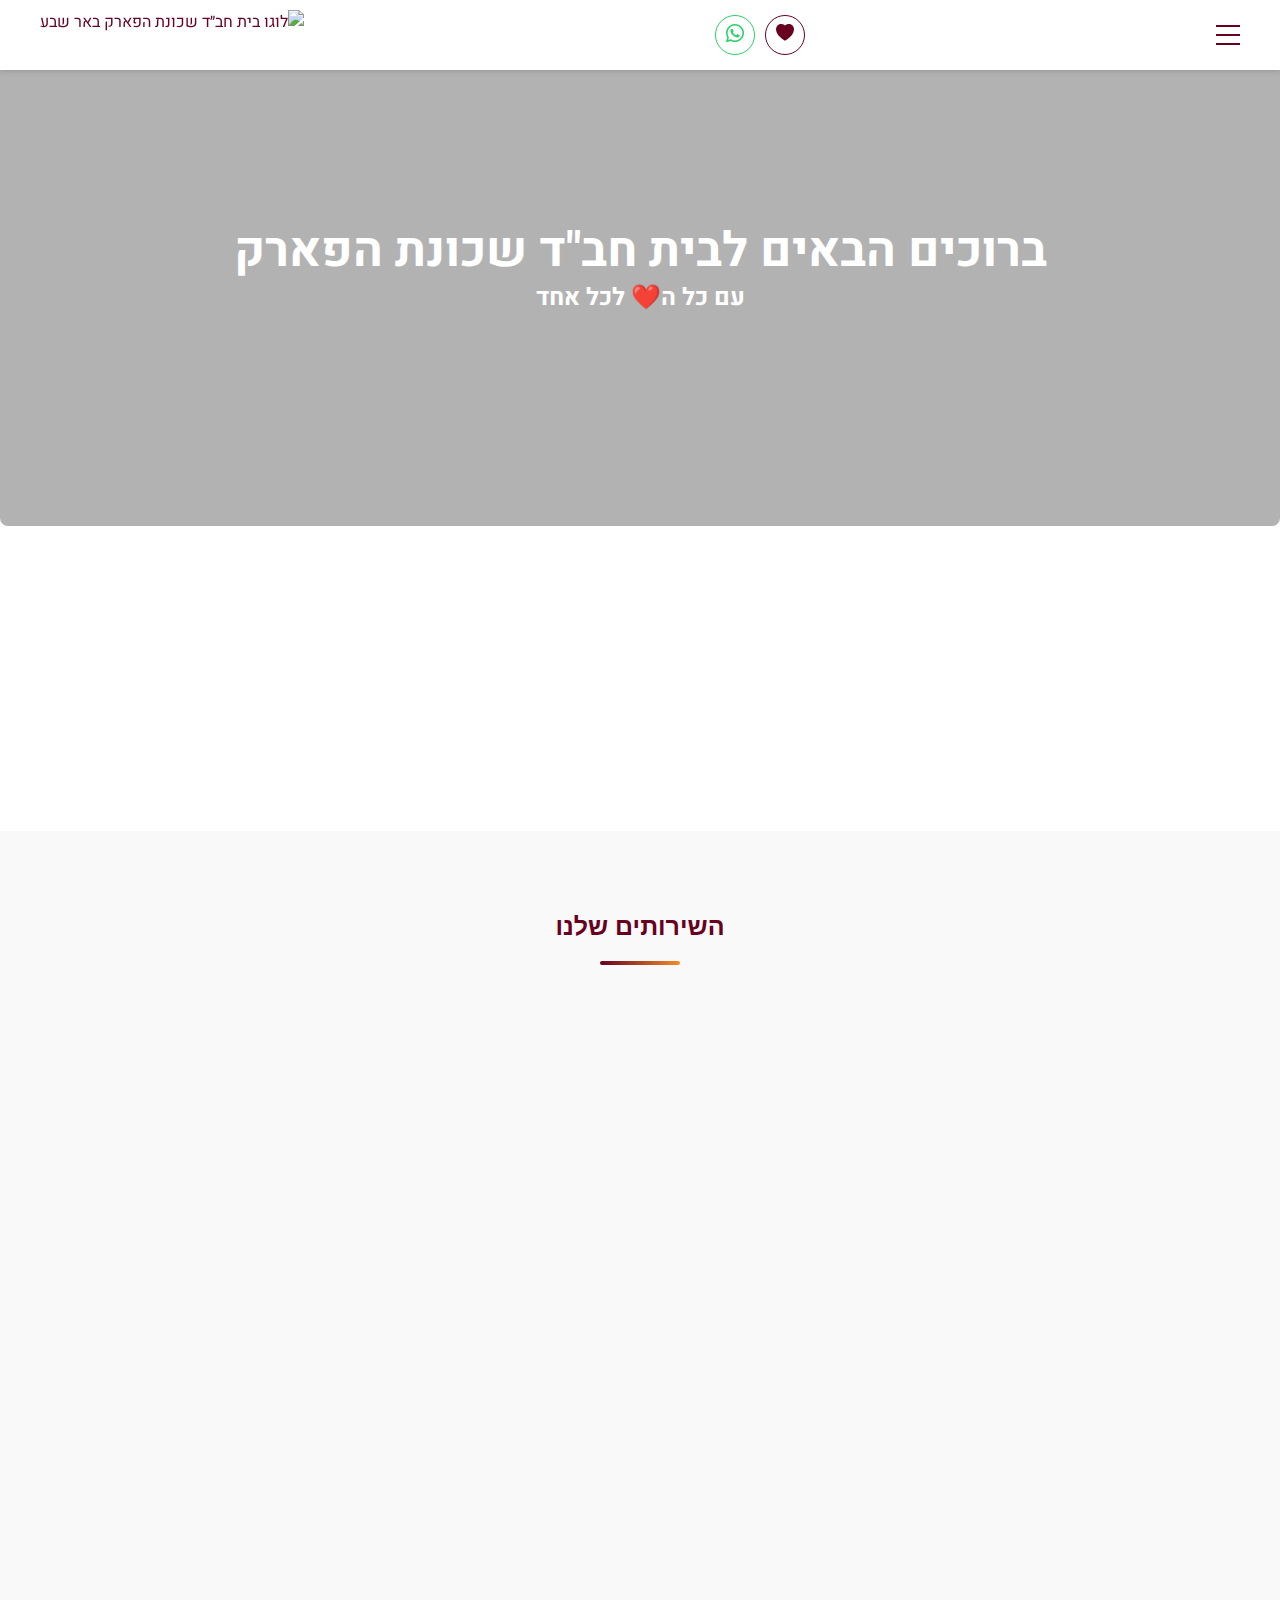
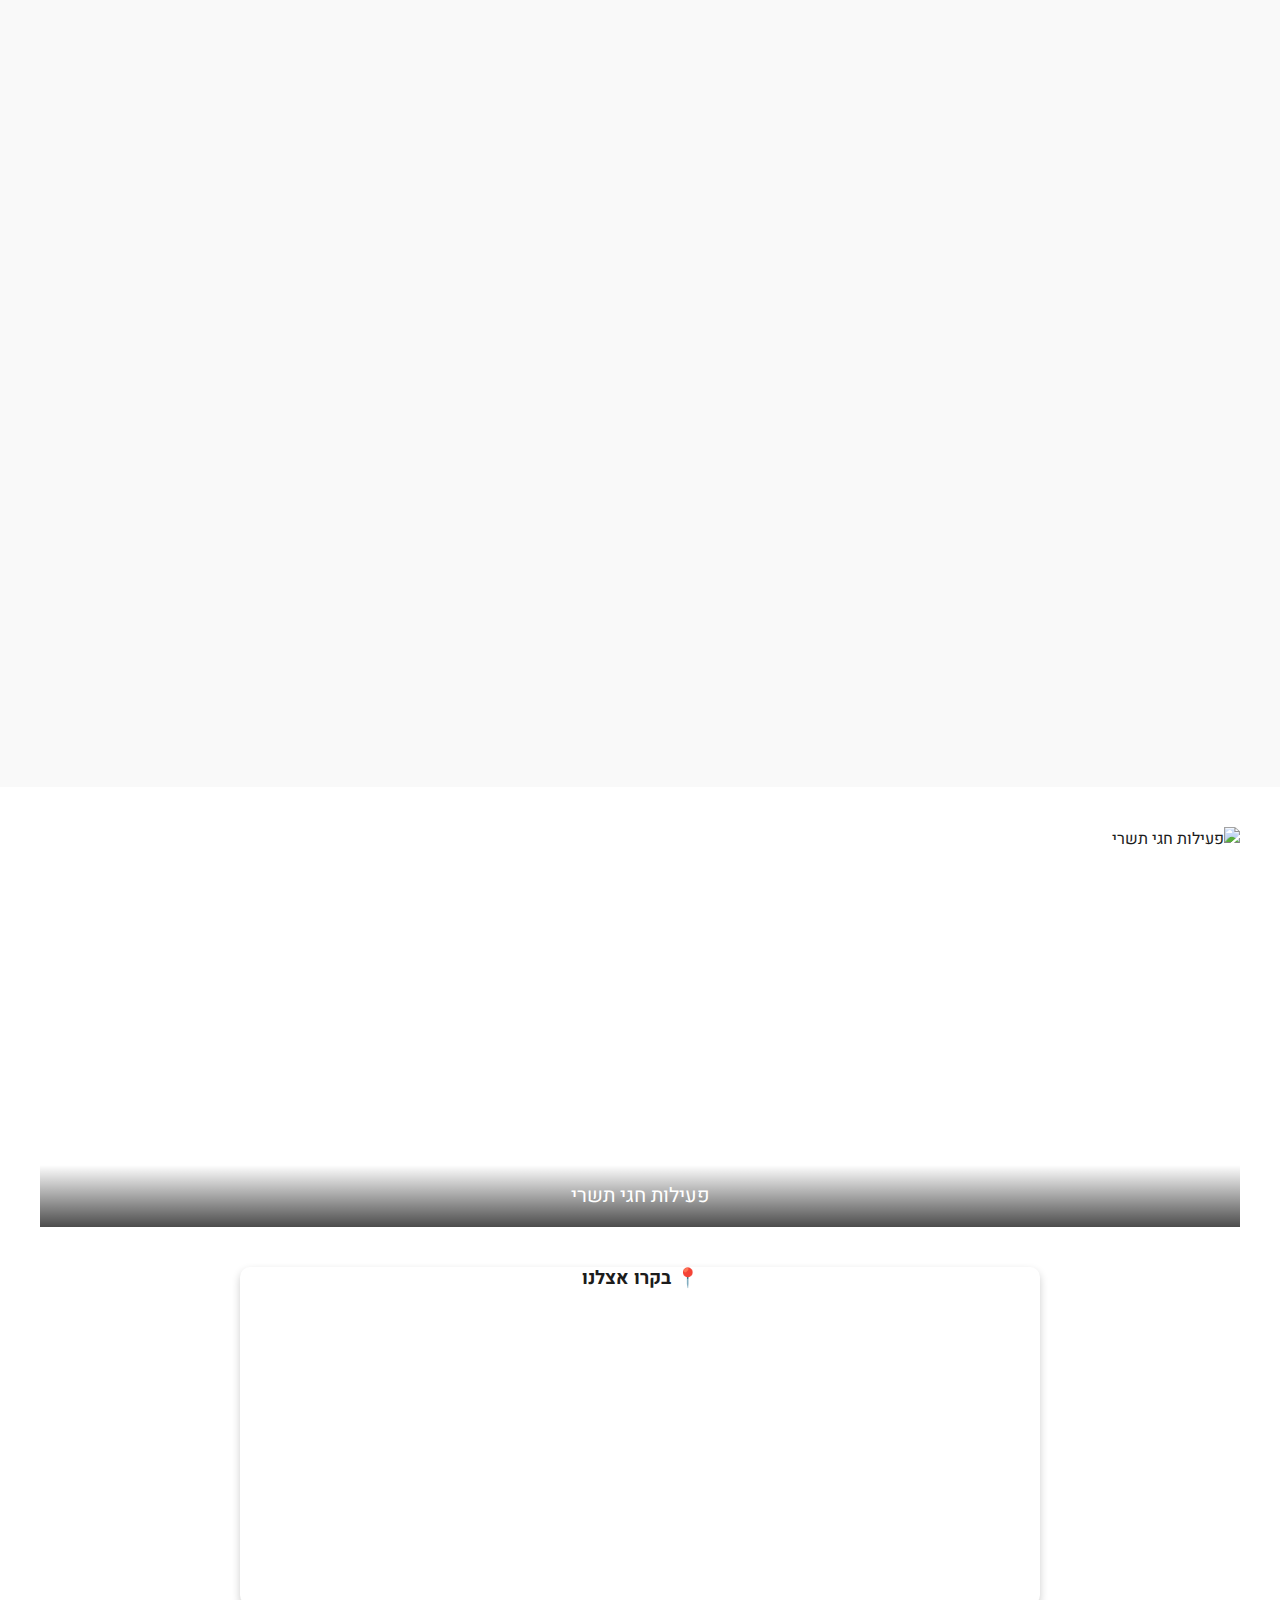
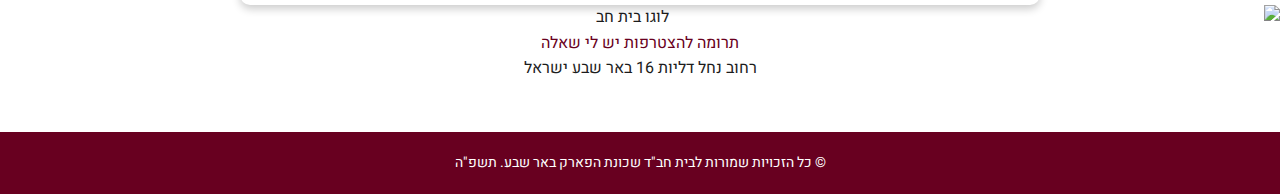
==== commit 03c4804b: "Update index.html הוספת פוטר נסיוני" ====
--- a/index.html
+++ b/index.html
@@ -273,11 +273,11 @@
     <div class="gallery-container">
         <div class="gallery-wrapper">
             <div class="gallery-slide">
-                <img src="images/image1.jpg" alt="פעילות חגי תשרי">
+                <img src="https://drive.google.com/uc?export=download&id=1Noe3x1uf37IVOxSimOYLmmhY9UD2K1vK" alt="פעילות חגי תשרי">
                 <div class="slide-caption">פעילות חגי תשרי</div>
             </div>
             <div class="gallery-slide">
-                <img src="images/image2.jpg" alt="שיעור תורה שבועי">
+                <img src="https://drive.google.com/uc?export=download&id=1Noe3x1uf37IVOxSimOYLmmhY9UD2K1vK" alt="שיעור תורה שבועי">
                 <div class="slide-caption">שיעור תורה שבועי</div>
             </div>
             <div class="gallery-slide">
@@ -314,7 +314,45 @@
         height: 33vh; /* שליש מסך */
     }
 </style>
-
+<!-- FOOTER START -->
+<footer class="custom-footer">
+  <div class="footer-content">
+    <!-- לוגו בית חב"ד (עדכן את ה־src לנתיב המדויק של הקובץ) -->
+    <img 
+      src="https://raw.githubusercontent.com/mendyss/chbapark-website/main/images/logo%20trans.svg" 
+      alt="לוגו בית חב"ד שכונת הפארק" 
+      class="footer-logo"
+    />
+
+    <!-- כפתורים -->
+    <div class="footer-buttons">
+      <!-- כפתור תרומה -->
+      <a href="https://app.icount.co.il/m/104dc/" class="btn-donate" target="_blank">
+        תרומה
+      </a>
+      
+      <!-- כפתור להצטרפות -->
+      <a href="#join" class="btn-brown">
+        להצטרפות
+      </a>
+      
+      <!-- כפתור יש לי שאלה (וואטסאפ) -->
+      <a 
+        href="https://wa.me/972503999262" 
+        class="btn-whatsapp" 
+        target="_blank"
+      >
+        יש לי שאלה
+      </a>
+    </div>
+
+    <!-- כתובת בית חב"ד -->
+    <p class="footer-address">
+      רחוב נחל דליות 16 באר שבע ישראל
+    </p>
+  </div>
+</footer>
+<!-- FOOTER END -->
     <!-- פוטר -->
     <footer class="footer">
         <div class="footer-content">
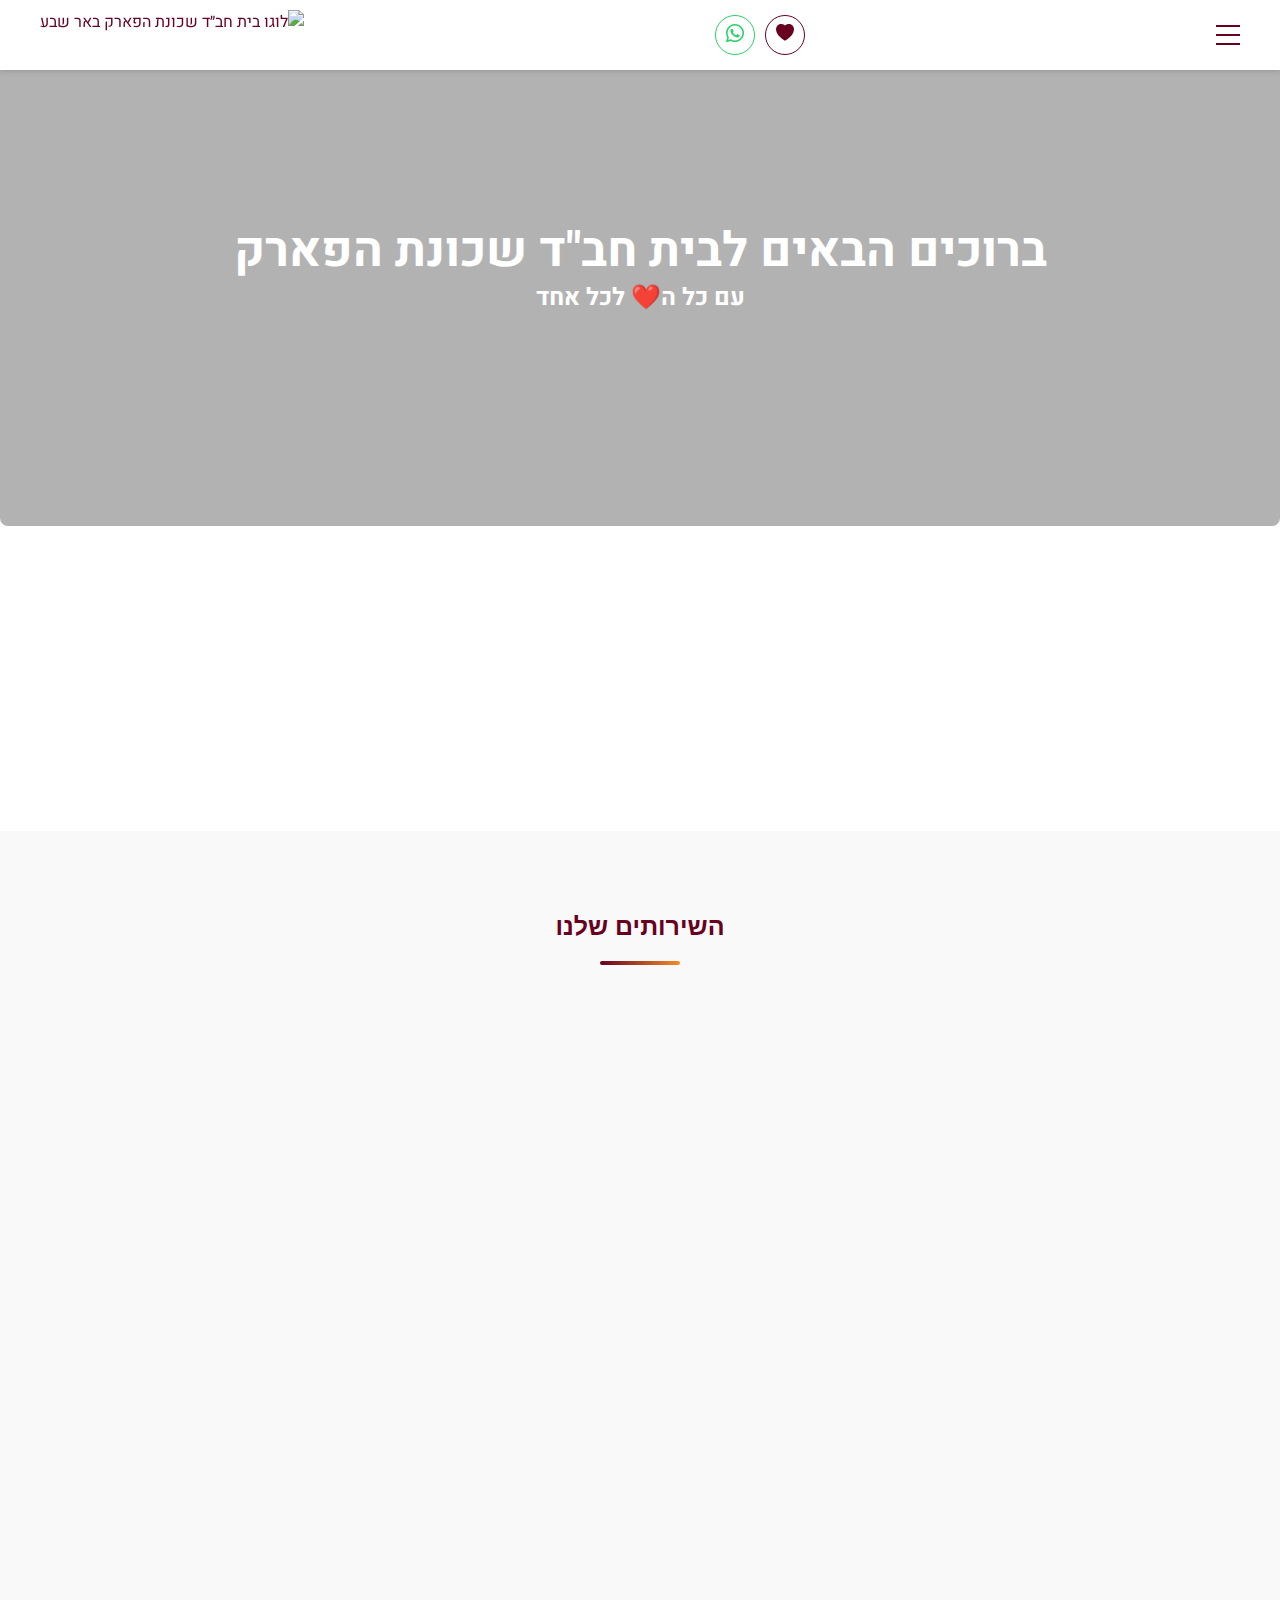
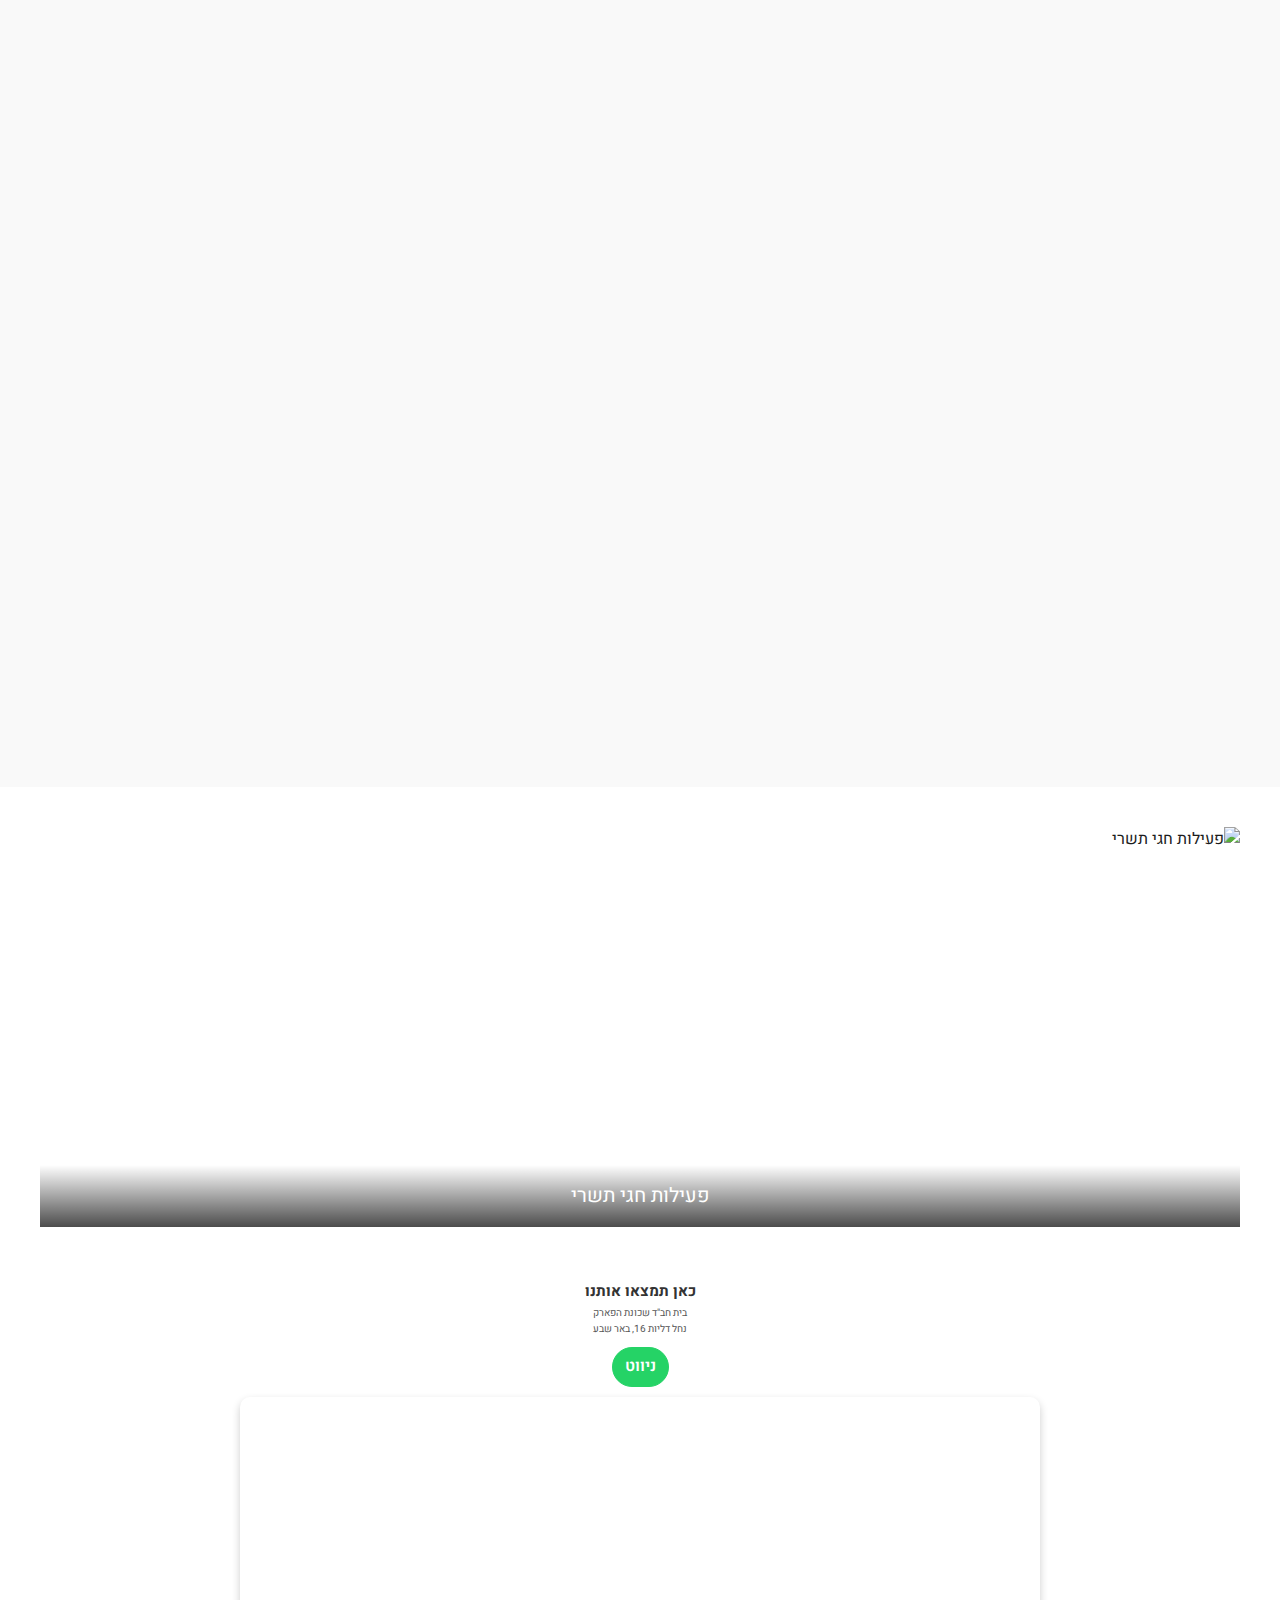
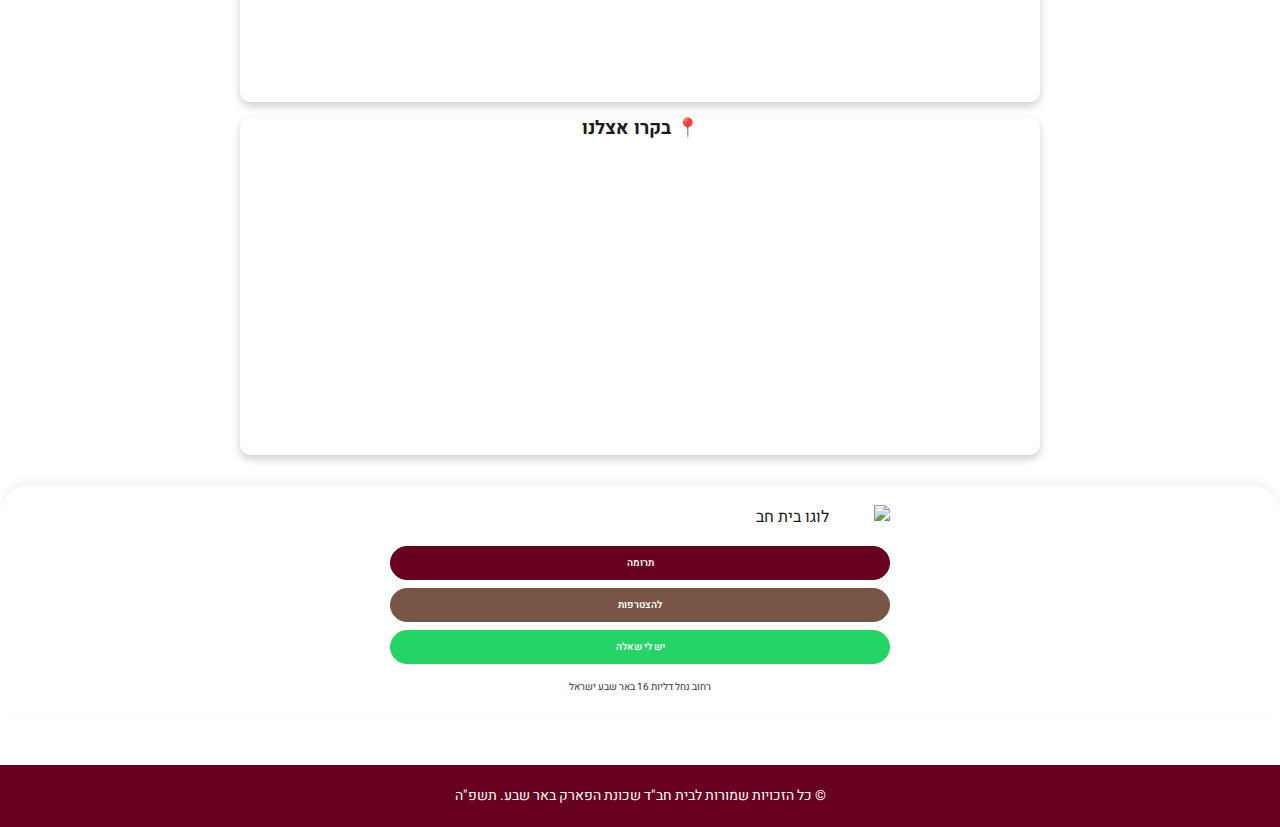
==== commit d9b8c48b: "Update index.html הוספת מפה ניסיונית" ====
--- a/index.html
+++ b/index.html
@@ -288,6 +288,42 @@
     </div>
 </section>
 
+<section class="location-section">
+  <!-- כותרת ראשית -->
+  <h2 class="location-title">כאן תמצאו אותנו</h2>
+  
+  <!-- כתובת -->
+  <p class="location-address">
+    בית חב"ד שכונת הפארק<br>
+    נחל דליות 16, באר שבע
+  </p>
+  
+  <!-- כפתור ניווט בוויז -->
+  <div class="map-buttons">
+    <a 
+      href="https://www.waze.com/ul?ll=31.22996%2C34.81854&navigate=yes" 
+      target="_blank" 
+      class="btn-waze"
+    >
+      ניווט
+    </a>
+  </div>
+  
+  <!-- הטמעת מפה של גוגל (iframe) -->
+  <div class="map-container">
+    <iframe
+      src="https://www.google.com/maps/embed?pb=!1m18!1m12!1m3!1d3411.6667747627944!2d34.81854042578266!3d31.229960161435063!2m3!1f0!2f0!3f0!3m2!1i1024!2i768!4f13.1!3m3!1m2!1s0x1502663283b1bd69%3A0x1d63157eb249ae8c!2z16DXl9ecINeT15zXmdeV16ogMTYsINeR15DXqCDXqdeR16I!5e0!3m2!1siw!2sil!4v1739790643242!5m2!1siw!2sil"
+      width="100%"
+      height="300"
+      style="border:0;"
+      allowfullscreen=""
+      loading="lazy"
+      referrerpolicy="no-referrer-when-downgrade"
+    ></iframe>
+  </div>
+</section>
+
+
 <!-- מפת גוגל מעוצבת -->
 <div class="map-container">
     <h3 style="margin-bottom: 10px;">📍 בקרו אצלנו</h3>
--- a/css/style.css
+++ b/css/style.css
@@ -740,6 +740,140 @@
     text-align: center;
     font-size: 20px;
 }
+
+/* סקשן של המפה והכתובת */
+.location-section {
+  text-align: center;
+  padding: 1.5rem;
+  direction: rtl; /* עברית - ימין לשמאל */
+}
+
+.location-title {
+  font-size: 1.5rem;
+  margin-bottom: 0.5rem;
+  color: #333;
+  /* אפשר להוסיף כאן צבעי מותג/סגנון אחר */
+}
+
+.location-address {
+  font-size: 1rem;
+  color: #555;
+  margin-bottom: 1rem;
+}
+
+/* כפתור ניווט בוויז */
+.map-buttons {
+  margin-bottom: 1rem;
+}
+
+.btn-waze {
+  display: inline-block;
+  background-color: #25D366; /* ירוק וואטסאפ, אפשר להחליף */
+  color: #fff;
+  text-decoration: none;
+  padding: 0.6rem 1.2rem;
+  border-radius: 20px;
+  font-weight: 600;
+  transition: background-color 0.2s ease;
+  border: 1px solid #25D366;
+}
+
+.btn-waze:hover {
+  background-color: #1ebe5c; /* ירוק כהה יותר */
+  border-color: #1ebe5c;
+}
+
+/* מעטפת למפה */
+.map-container {
+  max-width: 600px; 
+  margin: 0 auto; /* למרכז את המפה */
+  border-radius: 8px; /* פינות מעוגלות */
+  overflow: hidden; /* חשוב כדי שהפינות המעוגלות יעבדו על iframe */
+  box-shadow: 0 2px 8px rgba(0, 0, 0, 0.1); /* צל עדין סביב המפה */
+}
+
+
+/* FOOTER STYLES */
+.custom-footer {
+  background-color: #fff; /* צבע רקע של הפוטר */
+  border-top-left-radius: 30px; /* פינות מעוגלות למעלה */
+  border-top-right-radius: 30px;
+  box-shadow: 0 -4px 10px rgba(0, 0, 0, 0.05); /* צל עדין */
+  padding: 2rem 1rem; /* ריווח פנימי */
+  text-align: center; /* מרכז את התוכן */
+  margin-top: 3rem; /* מרחק מהתוכן שלפני */
+  direction: rtl; /* התאמה לכיוון ימין-שמאל */
+}
+
+.footer-content {
+  max-width: 500px; /* אפשר להתאים רוחב מקסימלי */
+  margin: 0 auto; /* ממרכז את התוכן */
+}
+
+.footer-logo {
+  max-width: 180px; /* התאמת גודל הלוגו */
+  height: auto;
+  margin-bottom: 1.5rem;
+}
+
+/* סגנון לכפתורים בפוטר */
+.footer-buttons {
+  display: flex;
+  flex-direction: column;
+  gap: 0.8rem;
+  margin-bottom: 1.5rem;
+}
+
+.footer-buttons a {
+  display: inline-block;
+  text-decoration: none;
+  font-size: 1rem;
+  font-weight: 600;
+  padding: 0.8rem 1.2rem;
+  border-radius: 25px;
+  transition: all 0.3s ease;
+  text-align: center;
+}
+
+/* כפתור תרומה – בצבע אדמדם */
+.btn-donate {
+  background-color: #680020; /* צבע אדום-יין, מותאם למותג חב"ד */
+  color: #fff;
+  border: 1px solid #680020;
+}
+.btn-donate:hover {
+  background-color: #a60033; /* גוון כהה יותר בהובר */
+  border-color: #a60033;
+}
+
+/* כפתור להצטרפות – בצבע חום (ניתן להחליף לגוון אחר) */
+.btn-brown {
+  background-color: #795548; /* חום */
+  color: #fff;
+  border: 1px solid #795548;
+}
+.btn-brown:hover {
+  background-color: #5d4037; /* גוון כהה יותר בהובר */
+  border-color: #5d4037;
+}
+
+/* כפתור יש לי שאלה – בצבע וואטסאפ ירוק (או כל גוון אחר שתרצה) */
+.btn-whatsapp {
+  background-color: #25D366; /* ירוק וואטסאפ */
+  color: #fff;
+  border: 1px solid #25D366;
+}
+.btn-whatsapp:hover {
+  background-color: #1ebe5c;
+  border-color: #1ebe5c;
+}
+
+/* כתובת בית חב"ד */
+.footer-address {
+  font-size: 1rem;
+  color: #333; /* צבע טקסט */
+  margin: 0;
+}
 /* === פוטר === */
 .footer {
     background-color: var(--color-primary);
